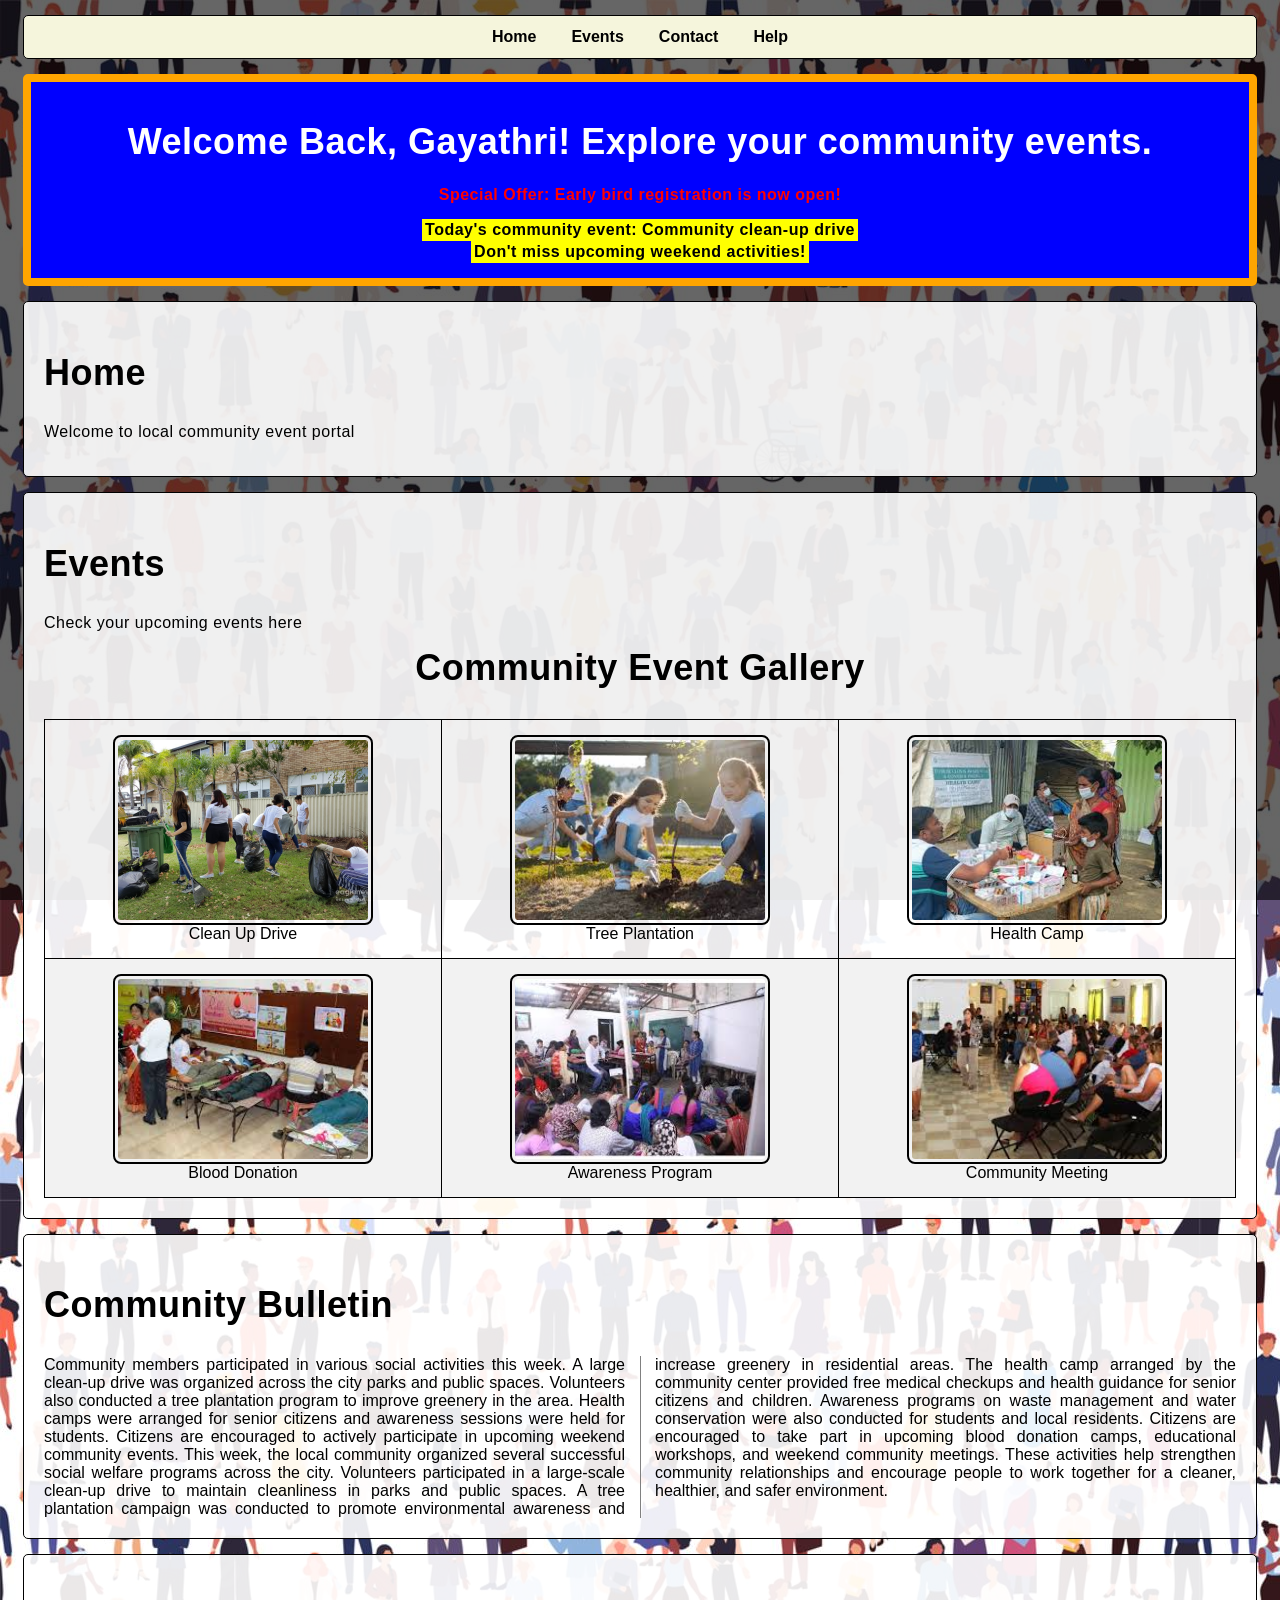
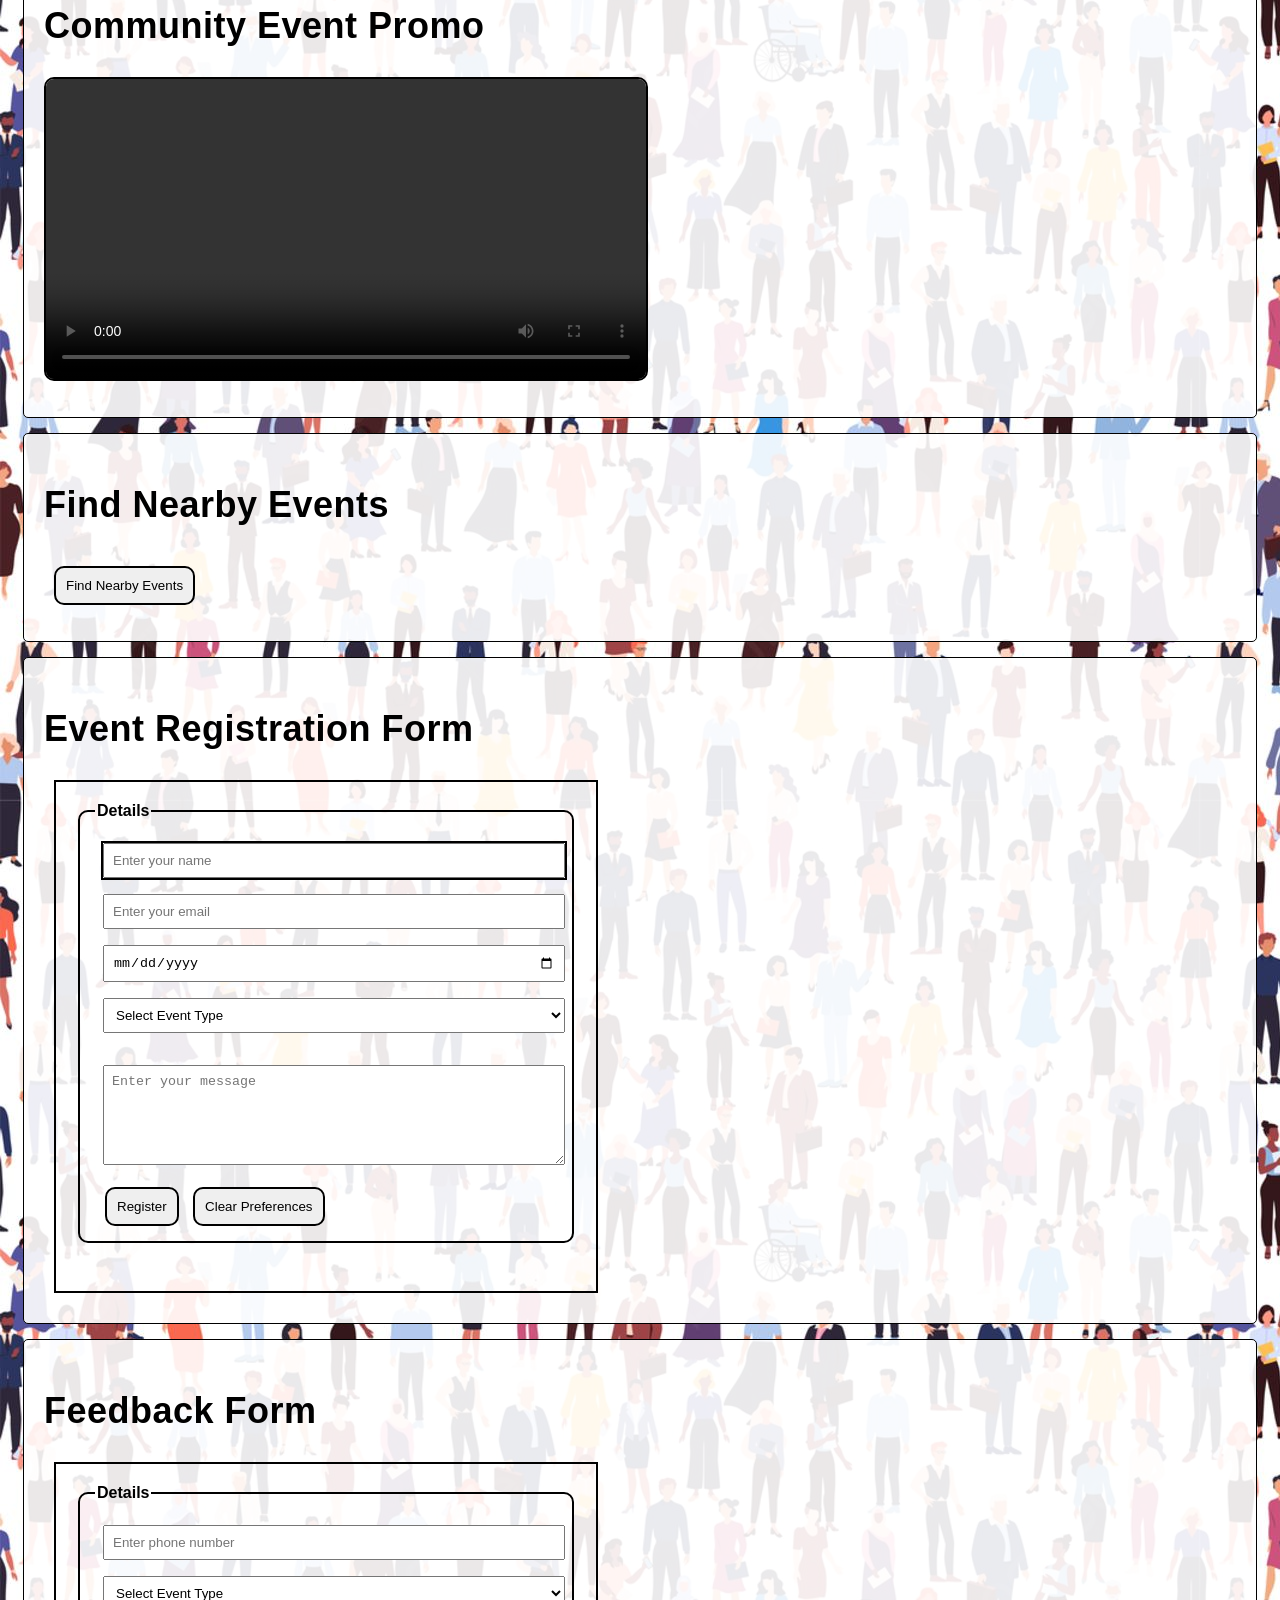
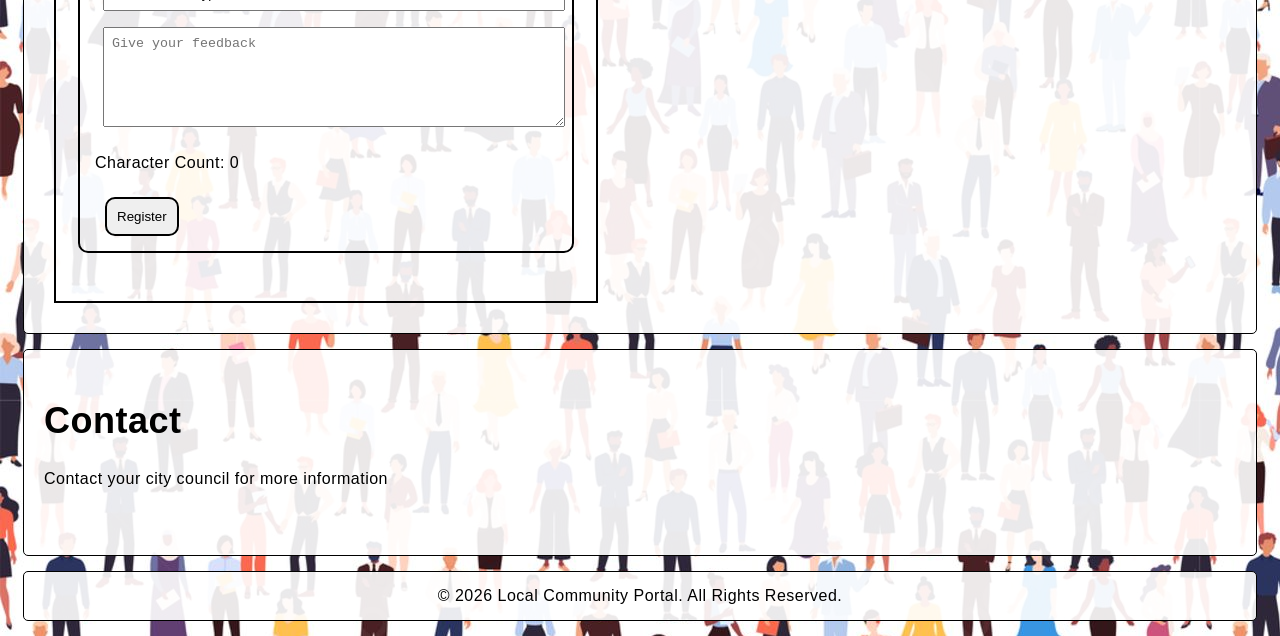
==== Local-Community-Event-Portal/index.html @ e90ad247 "Started Javascript exercises and done with JS basics and setup" ====
<!DOCTYPE html>
<html lang="en">
<head>
    <meta charset="UTF-8">
    <meta name="viewport" content="width=device-width, initial-scale=1.0">
    <title>Local Community Event Portal</title>
    <link rel="stylesheet" href="styles.css">
    <link href="https://fonts.googleapis.com/css2?family=Poppins:wght@300;400;600;700&display=swap" rel="stylesheet">
    <style>
        body{
            background-color: #f5f1e8;
            background-image: url("images/background image.jpg");
            font-family: sans-serif,'Poppins';
        }
        body::before{
            content:"";
            position:fixed;
            top:0;
            left:0;
            width:100%;
            height:100%;
            background: rgba(0,0,0,0.6);
            z-index:-1;
        }
    </style>
    <script src="main.js"></script>
</head>
<body>
    <!--Navigation Section-->
    <nav>
        <a href="#home">Home</a>
        <a href="#events">Events</a>
        <a href="#contact">Contact</a>
        <a href="help.html" target="_blank">Help</a>
    </nav>

    <!--Welcome Banner-->
    <div id="welcomebanner">
        <h1>Welcome Back, Gayathri! Explore your community events.</h1>
        <p>
        <span style="color:red; font-weight:bold;">
            Special Offer: Early bird registration is now open!
        </span>
        </p>
        <p class="highlight">
        Today's community event: Community clean-up drive
        </p>
        <p class="highlight">
            Don't miss upcoming weekend activities!
        </p>
    </div>

    <!--Main Section-->
    <main>
        <section id="home">
            <h1>Home</h1>
            <p>Welcome to local community event portal</p>
        </section>

        <section id="events">
            <h1>Events</h1>
            <p>Check your upcoming events here</p>
            <!--Image gallery table-->
            <table class="eventCard">
                <caption><h1>Community Event Gallery</h1></caption>
                <tr>
                    <td>
                        <img src="images/clean up drive.jpg" alt="Clean up drive" title="Clean up drive" class="event-img" ondblclick="enlargeImage(this)">
                        <figcaption>Clean Up Drive</figcaption>
                    </td>
                    <td>
                        <img src="images/tree plantation.jpg" alt="Tree Plantation" title="Tree Plantation" class="event-img" ondblclick="enlargeImage(this)">
                        <figcaption>Tree Plantation</figcaption>
                    </td>
                    <td>
                        <img src="images/health camp.jpg" alt="Health Camp" title="Health Camp" class="event-img" ondblclick="enlargeImage(this)">
                        <figcaption>Health Camp</figcaption>
                    </td>
                </tr>
                <tr>
                    <td>
                        <img src="images/blood donation.jpg" alt="Blood Donation" title="Blood Donation" class="event-img" ondblclick="enlargeImage(this)">
                        <figcaption>Blood Donation</figcaption>
                    </td>
                    <td>
                        <img src="images/awareness program.jpg" alt="Awareness Program" title="Awareness Program" class="event-img" ondblclick="enlargeImage(this)">
                        <figcaption>Awareness Program</figcaption>
                    </td>
                    <td>
                        <img src="images/community meeting.jpg" alt="Community Meeting" title="Community Meeting" class="event-img" ondblclick="enlargeImage(this)">
                        <figcaption>Community Meeting</figcaption>
                    </td>
                </tr>
            </table>
        </section>

        <section id="news">
            <h1>Community Bulletin</h1>
            <div class="newsArticle">
                Community members participated in various social activities this week. 
                A large clean-up drive was organized across the city parks and public spaces. 
                Volunteers also conducted a tree plantation program to improve greenery in the area. 
                Health camps were arranged for senior citizens and awareness sessions were held for students. 
                Citizens are encouraged to actively participate in upcoming weekend community events.
                This week, the local community organized several successful social welfare programs across the city. Volunteers participated in a large-scale clean-up drive to maintain cleanliness in parks and public spaces. A tree plantation campaign was conducted to promote environmental awareness and increase greenery in residential areas.
                The health camp arranged by the community center provided free medical checkups and health guidance for senior citizens and children. Awareness programs on waste management and water conservation were also conducted for students and local residents.
                Citizens are encouraged to take part in upcoming blood donation camps, educational workshops, and weekend community meetings. These activities help strengthen community relationships and encourage people to work together for a cleaner, healthier, and safer environment.
            </div>
        </section>

        <section id="promo">
            <h1>Community Event Promo</h1>
            <video src="videos/11256472-hd_1920_1080_30fps.mp4" type="video/mp4" height="300px" controls oncanplay="videoReady()">
                Your browser does not support the video tag.
            </video>
            <p id="videoMessage"></p>
        </section>

        <section id="location">
            <h1>Find Nearby Events</h1>
            <button onclick="findLocation()">
                Find Nearby Events
            </button>
            <p id="locationResult"></p>
        </section>

        <section id="register">
            <h1>Event Registration Form</h1>
            <form id="registrationform" onsubmit="return showMessage(event)">
                <fieldset>
                    <legend>Details</legend>
                    <input type="text" id="name" placeholder="Enter your name" required autofocus>
                    <input type="email" id="email" placeholder="Enter your email" required>
                    <input type="date" id="date" required>
                    <select id="eventType" required onchange="showFee(); savePreference()">
                        <option value="">Select Event Type</option>
                        <option value="Clean Up Drive">Clean Up Drive</option>
                        <option value="Tree Plantation">Tree Plantation</option>
                        <option value="Health Camp">Health Camp</option>
                    </select>
                    <p id="feeDisplay"></p>
                    <textarea id="message" placeholder="Enter your message"></textarea>   
                    <button type="submit" onclick="showConfirmation()">Register</button>  
                    <button type="clear" onclick="clearPreferences()">Clear Preferences</button>             
                </fieldset>
                <br>
                <output id="outputMessage"></output>
            </form>
        </section>
        
        <section id="feedback">
            <h1>Feedback Form</h1>
            <form id="feedbackform" onsubmit="return showMessage(event)">
                <fieldset>
                    <legend>Details</legend>
                    <input type="text" id="phone" placeholder="Enter phone number" onblur="validatePhone()">
                    <select id="eventFeedback" required>
                        <option value="">Select Event Type</option>
                        <option value="Clean Up Drive">Clean Up Drive</option>
                        <option value="Tree Plantation">Tree Plantation</option>
                        <option value="Health Camp">Health Camp</option>
                    </select>
                    <textarea id="feedbackMessage" placeholder="Give your feedback" onkeyup="countCharacters()"></textarea>
                    <p>Character Count:
                        <span id="charCount">0</span>
                    </p>
                    <button type="submit" onclick="showConfirmation()">Register</button>
                </fieldset>
                <br>
                <output id="confirmation message"></output>
            </form>
        </section>

        <section id="contact">
            <h1>Contact</h1>
            <p>Contact your city council for more information</p>
            <p class="hiddenExample">Hidden Example</p>
            <p class="noneExample">None Example</p>
        </section>
    </main>

    <!--Footer Section-->
    <footer style="text-align:center;">
        <p>&copy; 2026 Local Community Portal. All Rights Reserved.</p>
    </footer>
</body>
</html>
---- Local-Community-Event-Portal/styles.css ----
/*Navigation Styles*/
nav{
    background-color:beige;
    padding:12px;
    text-align:center;
    border:1px solid black;
    margin:15px;
    border-radius:5px;
    /*flexbox styles*/
    display: flex;
    justify-content: center;
    flex-wrap: wrap;
    gap: 15px;
}
/*Link Styles*/
nav a{
    text-decoration: none;
    font-weight: bold;
    margin:0 10px;
}
nav a:link{color:black;}
nav a:visited{color:purple;}
nav a:hover{color:red; text-decoration:underline;}
nav a:active{color:orange}

/*List Styles*/
ul{
    list-style-type: none;
    list-style-position: inside;
    padding: 0;
    margin: 0;
}
li{
    padding: 8px;
    margin: 5px 0;
}

/*Heading Styles*/
h1{
    font-size: 36px;
    font-weight: 700;
    font-style:normal;
    letter-spacing:0.5px;
}
caption h1{
    margin-top:0;
}

/*Paragraph Styles*/
p{
    font-size:16px;
    line-height:1;
    letter-spacing:0.5px;
}
/* Table Styles*/
.eventCard{
    border-collapse:collapse;
    border:1px solid black;
    border-radius:5px;
    width:100%;
    text-align:center;
}
td{
    border:1px solid black;
    padding:15px;
}
tr:nth-child(even) td{
    background-color: #f2f2f2;
}
/*Welcome Banner Styles*/
#welcomebanner{
    background-color: blue;
    color:white;
    padding:15px;
    text-align:center;
    font-size:20px;
    margin:15px;
    border:8px solid orange;
    border-radius:5px;
}

/*Highlight Message Styles*/
.highlight{
    display:block;
    width:fit-content;
    margin:auto;
    background-color: yellow;
    color:black;
    font-weight:bold;
    padding:3px;
}
/*Home Styles*/
#home, #events, #promo, #location, #register, #feedback, #contact, #news{
    background-color: rgba(255,255,255,0.9);
    margin:15px;
    padding:20px;
    border:1px solid black;
    border-radius:5px;
}
/*Event Image Styles*/
.event-img{
    width:100%;
    max-width: 250px;
    height:180px;
    object-fit:cover;
    border:2px solid black;
    border-radius:8px;
    display:block;
    padding:3px;
    margin:auto;
}
/*Bulletin Styles*/
.newsArticle{
    column-count: 2;
    column-gap: 30px;
    column-rule: 1px solid gray;
    text-align: justify;
}
/*Form Styles*/
#registrationform, #feedbackform{
    margin:10px;
    max-width:500px;
    padding:20px;
    border:2px solid black;
}

/*Fieldset Styles*/
fieldset{
    border:2px solid black;
    border-radius: 10px;
    padding:15px;
}

/*Legend Styles*/
legend{
    font-weight:bold;
    color:black;
}

/*Input Styles*/
input,select{
    width:100%;
    padding:8px;
    margin:8px;
    box-sizing:border-box;
}
textarea{
    width:100%;
    padding:8px;
    margin:8px;
    height:100px;
    box-sizing:border-box;
}
input:focus,
select:focus,
textarea:focus{
    outline: 2px solid black;
}

/*Button Styles*/
button{
    padding:10px;
    margin:10px 0 0 10px;
    border:2px solid black;
    border-radius:10px;
}

/*Output Message Styles*/
output{
    display:block;
    margin-top:10px;
}

/*Video Styles*/
video{
    border:2px solid black;
    border-radius:10px;
    width: 100%;
    max-width: 600px;
    height: auto;
    display: block;
}
footer{
    border:1px solid black;
    border-radius:5px;
    background-color: rgba(255,255,255,0.9);
    margin:15px;
}
.hiddenExample{
    visibility: hidden;
}
.noneExample{
    display: none;
}

/*Resposive layout*/

@media (max-width: 768px) {

    nav {
        display: flex;
        flex-direction: column;
        align-items: center;
        gap: 10px;
    }

    nav a {
        display: block;
        margin: 5px 0;
        font-size: 14px;
    }

    h1 {
        font-size: 22px;
    }

    p {
        font-size: 14px;
        line-height: 1.4;
    }

    #welcomebanner {
        font-size: 16px;
        padding: 10px;
    }

    .event-img {
        width: 90%;
        height: auto;
    }

    .newsArticle {
        column-count: 1;
    }

    #registrationform,
    #feedbackform {
        width: 90%;
        max-width: 100%;
    }

    input,
    select,
    textarea {
        font-size: 14px;
    }
    .eventCard {
        width: 100%;
        overflow-x: auto;
    }
}
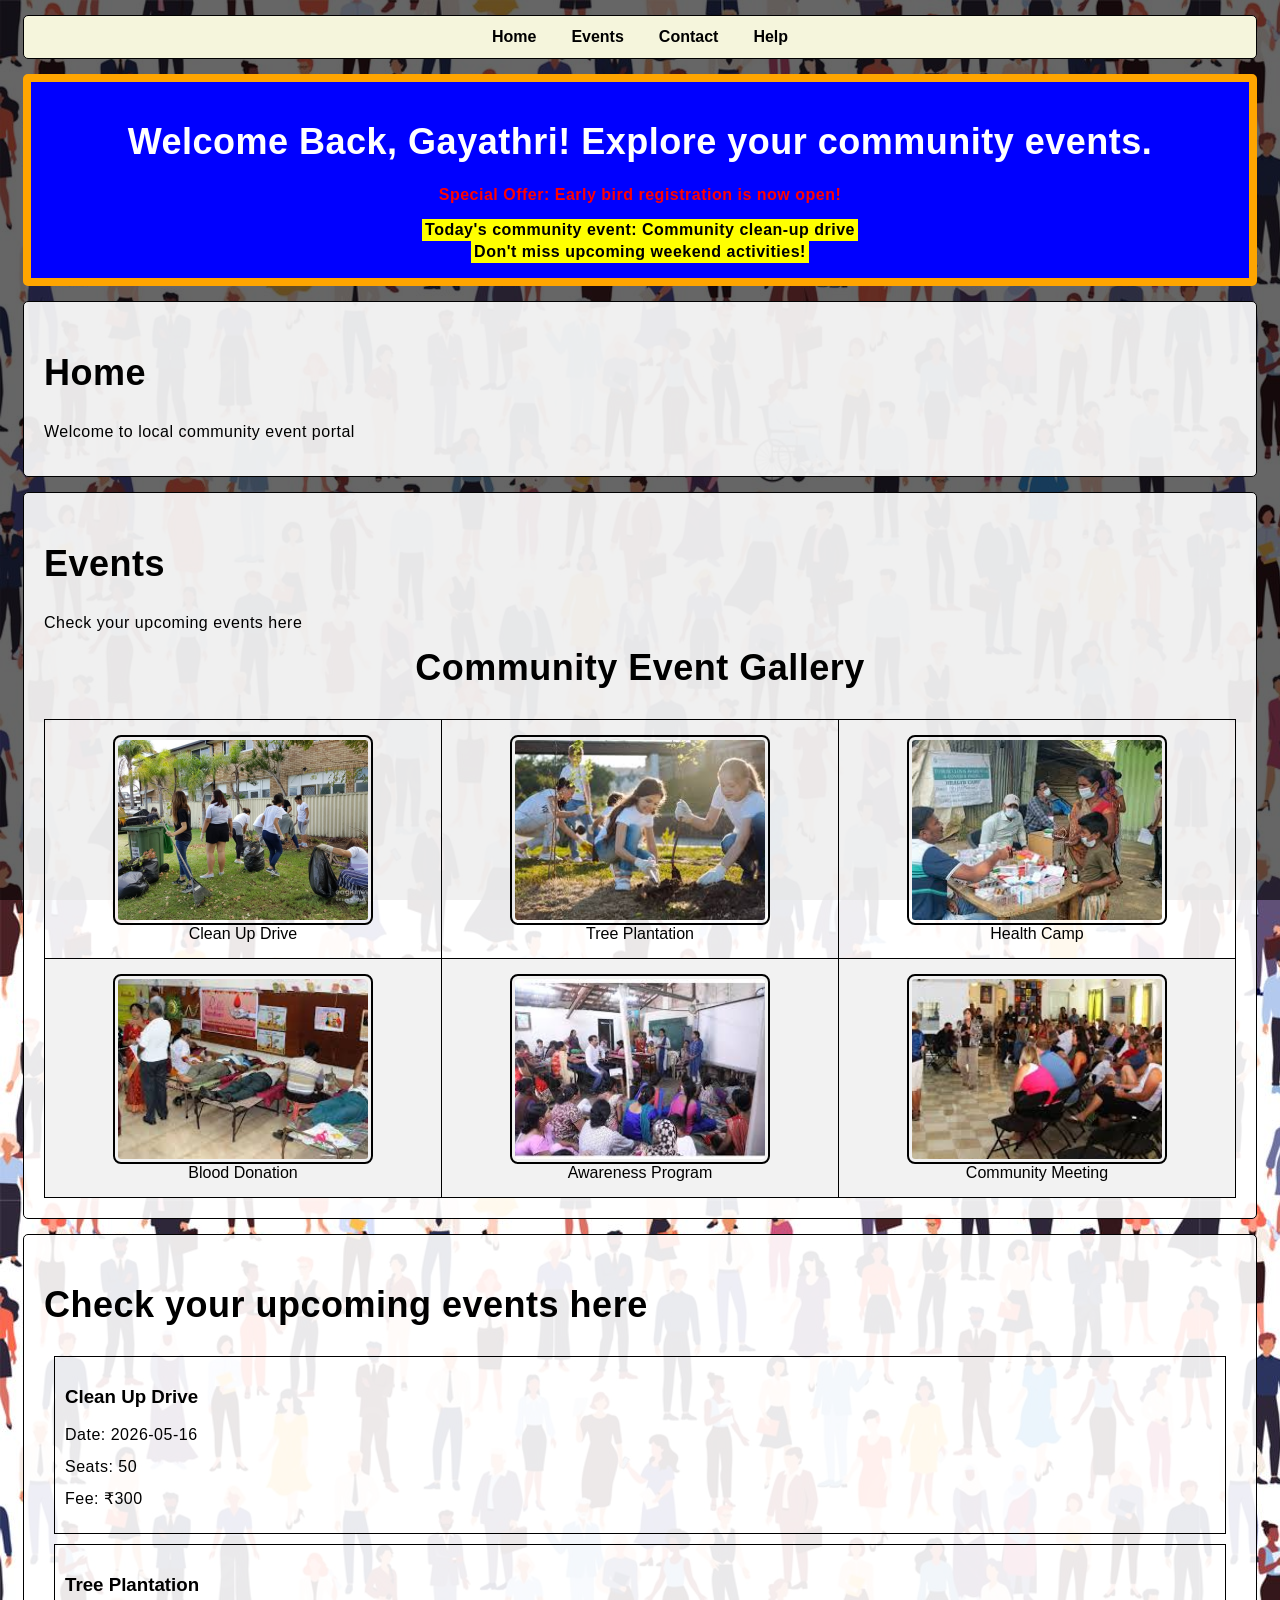
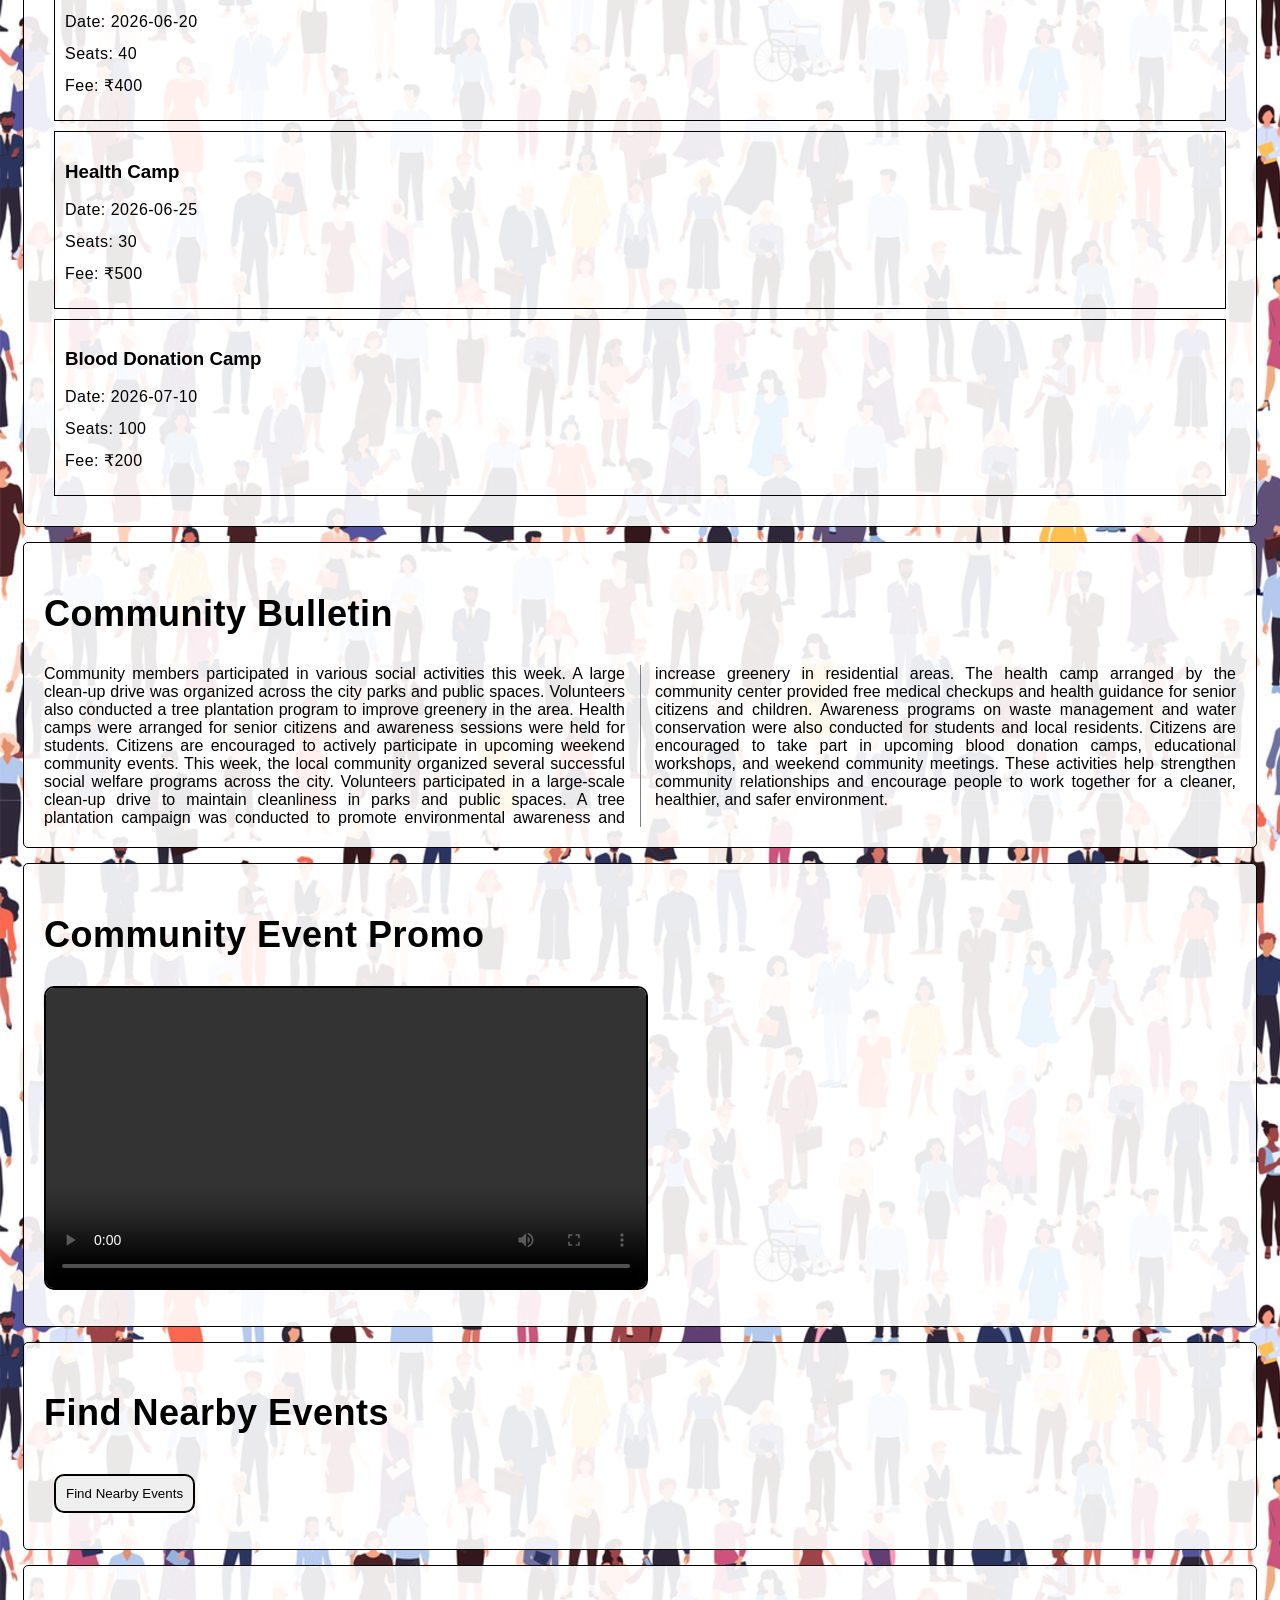
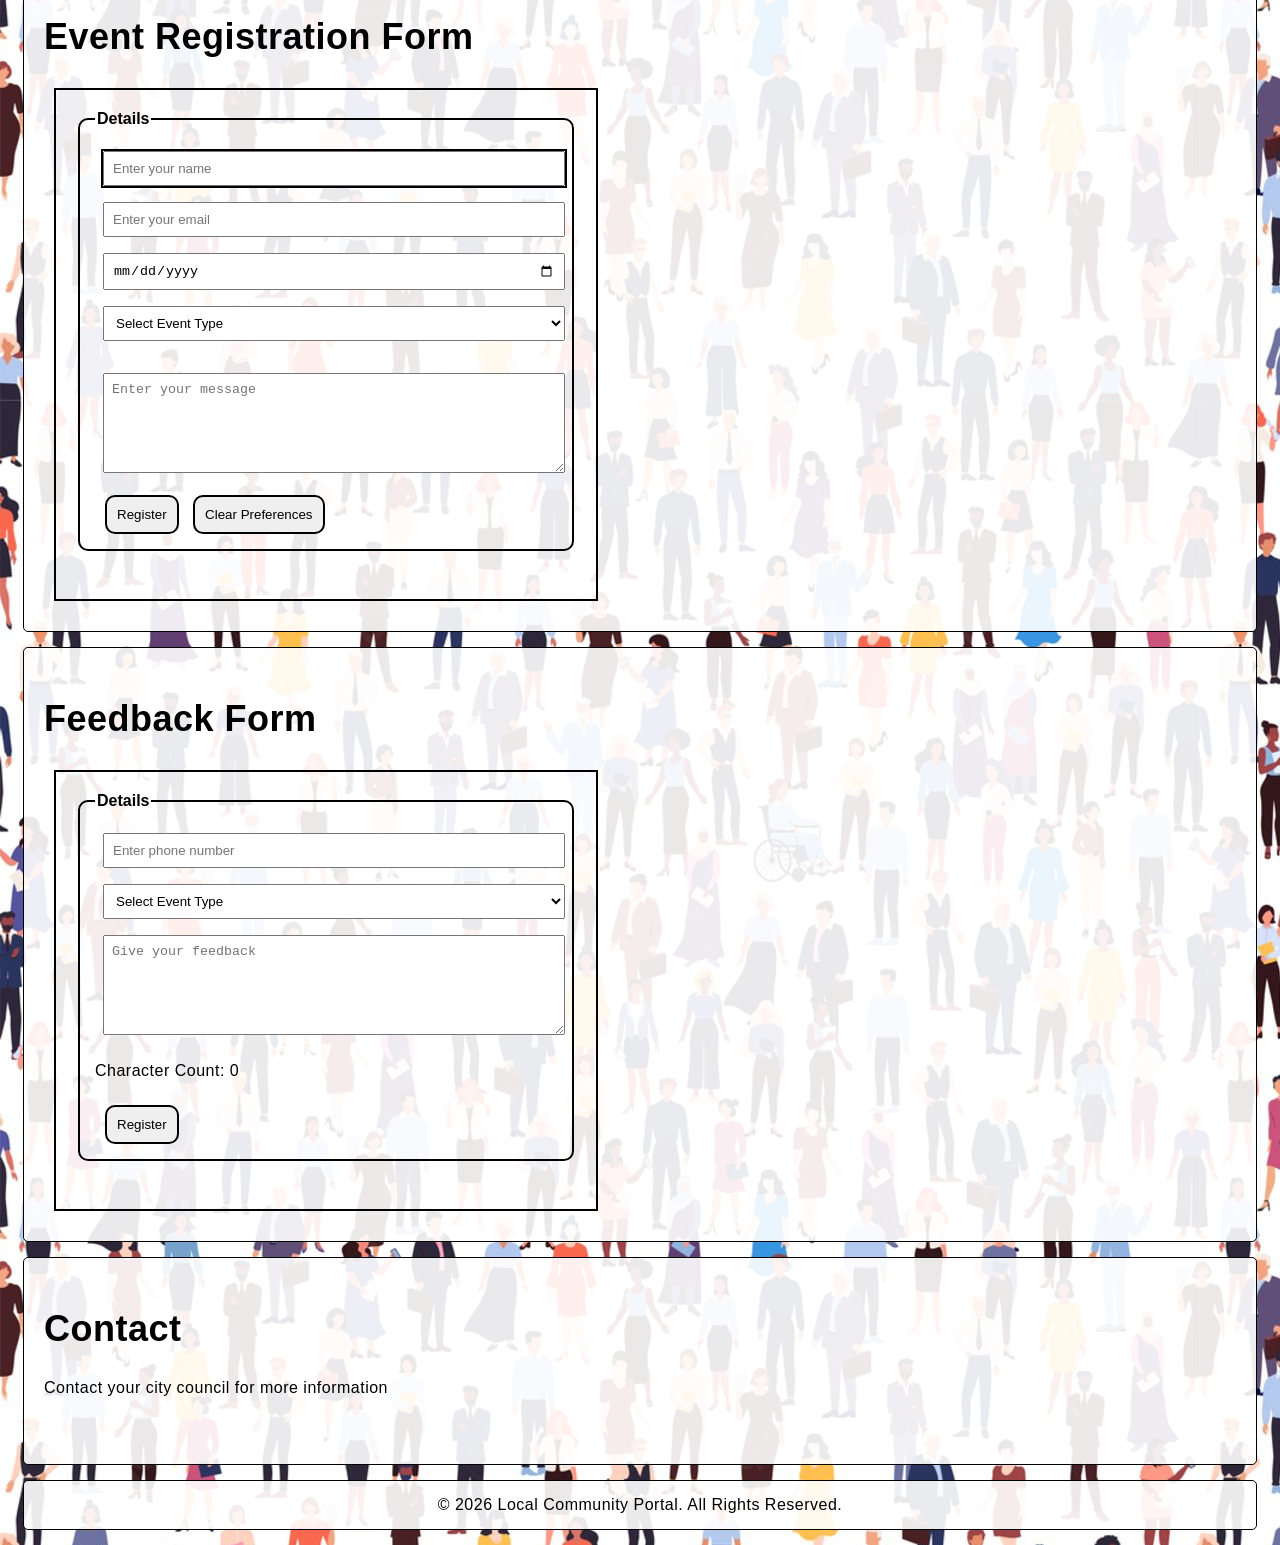
==== commit 1a33161c: "Implemented DOM manipulation with dynamic event rendering" ====
--- a/Local-Community-Event-Portal/index.html
+++ b/Local-Community-Event-Portal/index.html
@@ -94,6 +94,11 @@
             </table>
         </section>
 
+        <section id="dynamicEvents">
+            <h1>Check your upcoming events here</h1>
+             <div id="eventContainer"></div>
+        </section>
+
         <section id="news">
             <h1>Community Bulletin</h1>
             <div class="newsArticle">
@@ -132,13 +137,13 @@
                     <input type="text" id="name" placeholder="Enter your name" required autofocus>
                     <input type="email" id="email" placeholder="Enter your email" required>
                     <input type="date" id="date" required>
-                    <select id="eventType" required onchange="showFee(); savePreference()">
+                    <select id="eventType" required onchange="savePreference(); showEventDetails()">
                         <option value="">Select Event Type</option>
                         <option value="Clean Up Drive">Clean Up Drive</option>
                         <option value="Tree Plantation">Tree Plantation</option>
                         <option value="Health Camp">Health Camp</option>
                     </select>
-                    <p id="feeDisplay"></p>
+                    <p id="eventInfo"></p>
                     <textarea id="message" placeholder="Enter your message"></textarea>   
                     <button type="submit" onclick="showConfirmation()">Register</button>  
                     <button type="clear" onclick="clearPreferences()">Clear Preferences</button>             
@@ -147,7 +152,7 @@
                 <output id="outputMessage"></output>
             </form>
         </section>
-        
+
         <section id="feedback">
             <h1>Feedback Form</h1>
             <form id="feedbackform" onsubmit="return showMessage(event)">
--- a/Local-Community-Event-Portal/styles.css
+++ b/Local-Community-Event-Portal/styles.css
@@ -90,7 +90,7 @@
     padding:3px;
 }
 /*Home Styles*/
-#home, #events, #promo, #location, #register, #feedback, #contact, #news{
+#home, #events, #promo, #location, #register, #feedback, #contact, #news,#dynamicEvents{
     background-color: rgba(255,255,255,0.9);
     margin:15px;
     padding:20px;
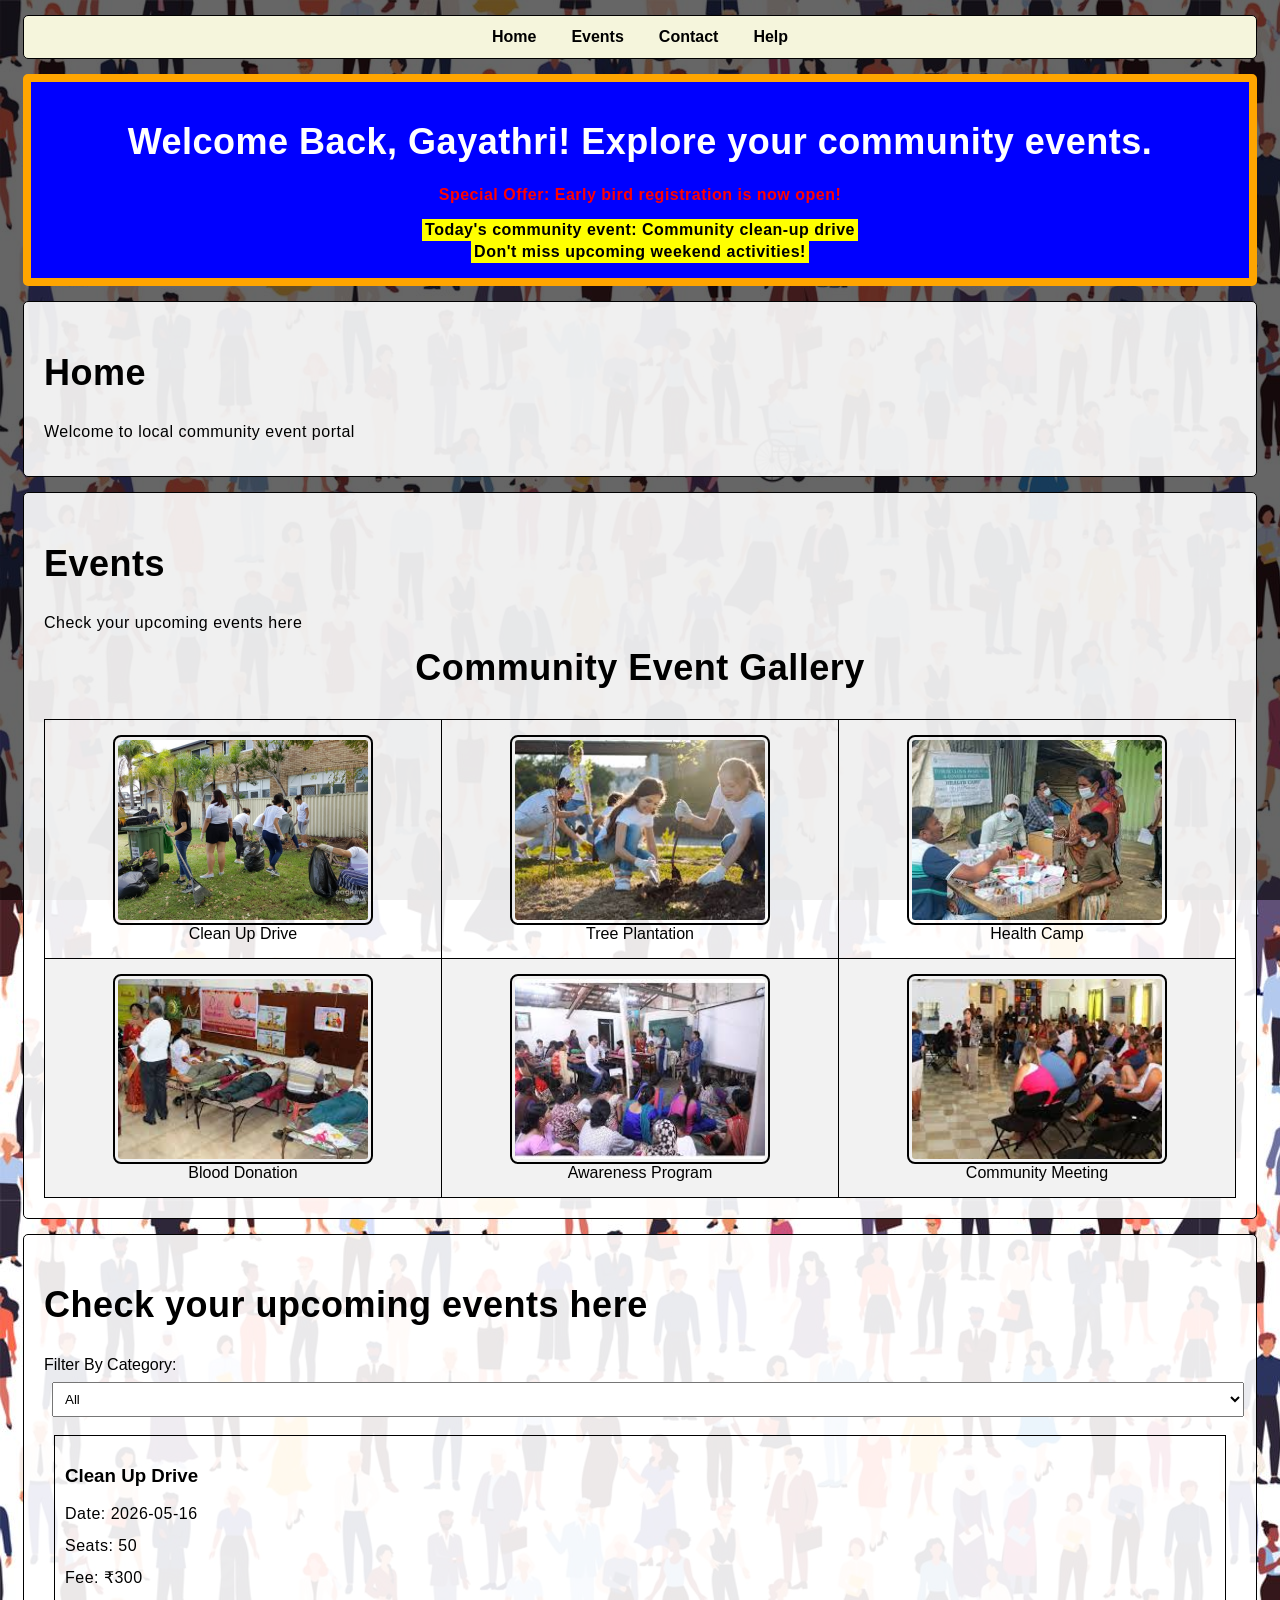
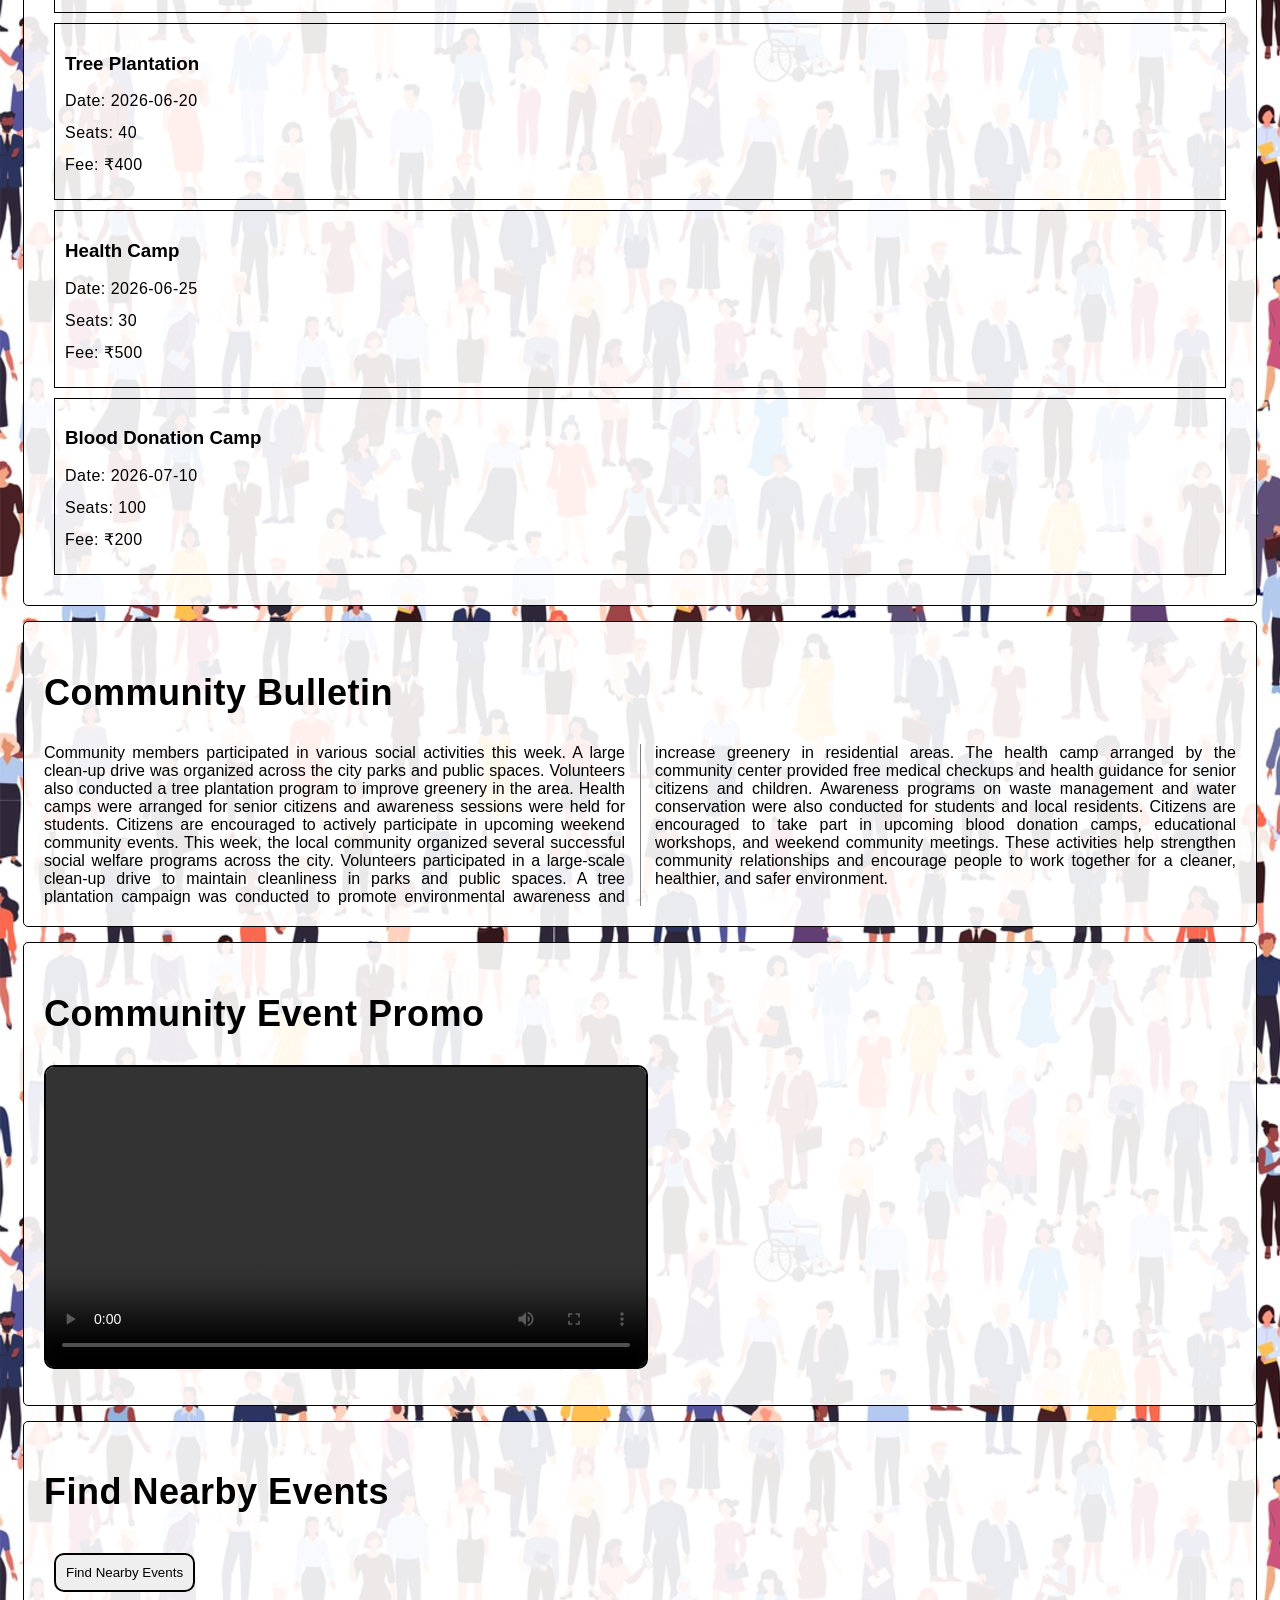
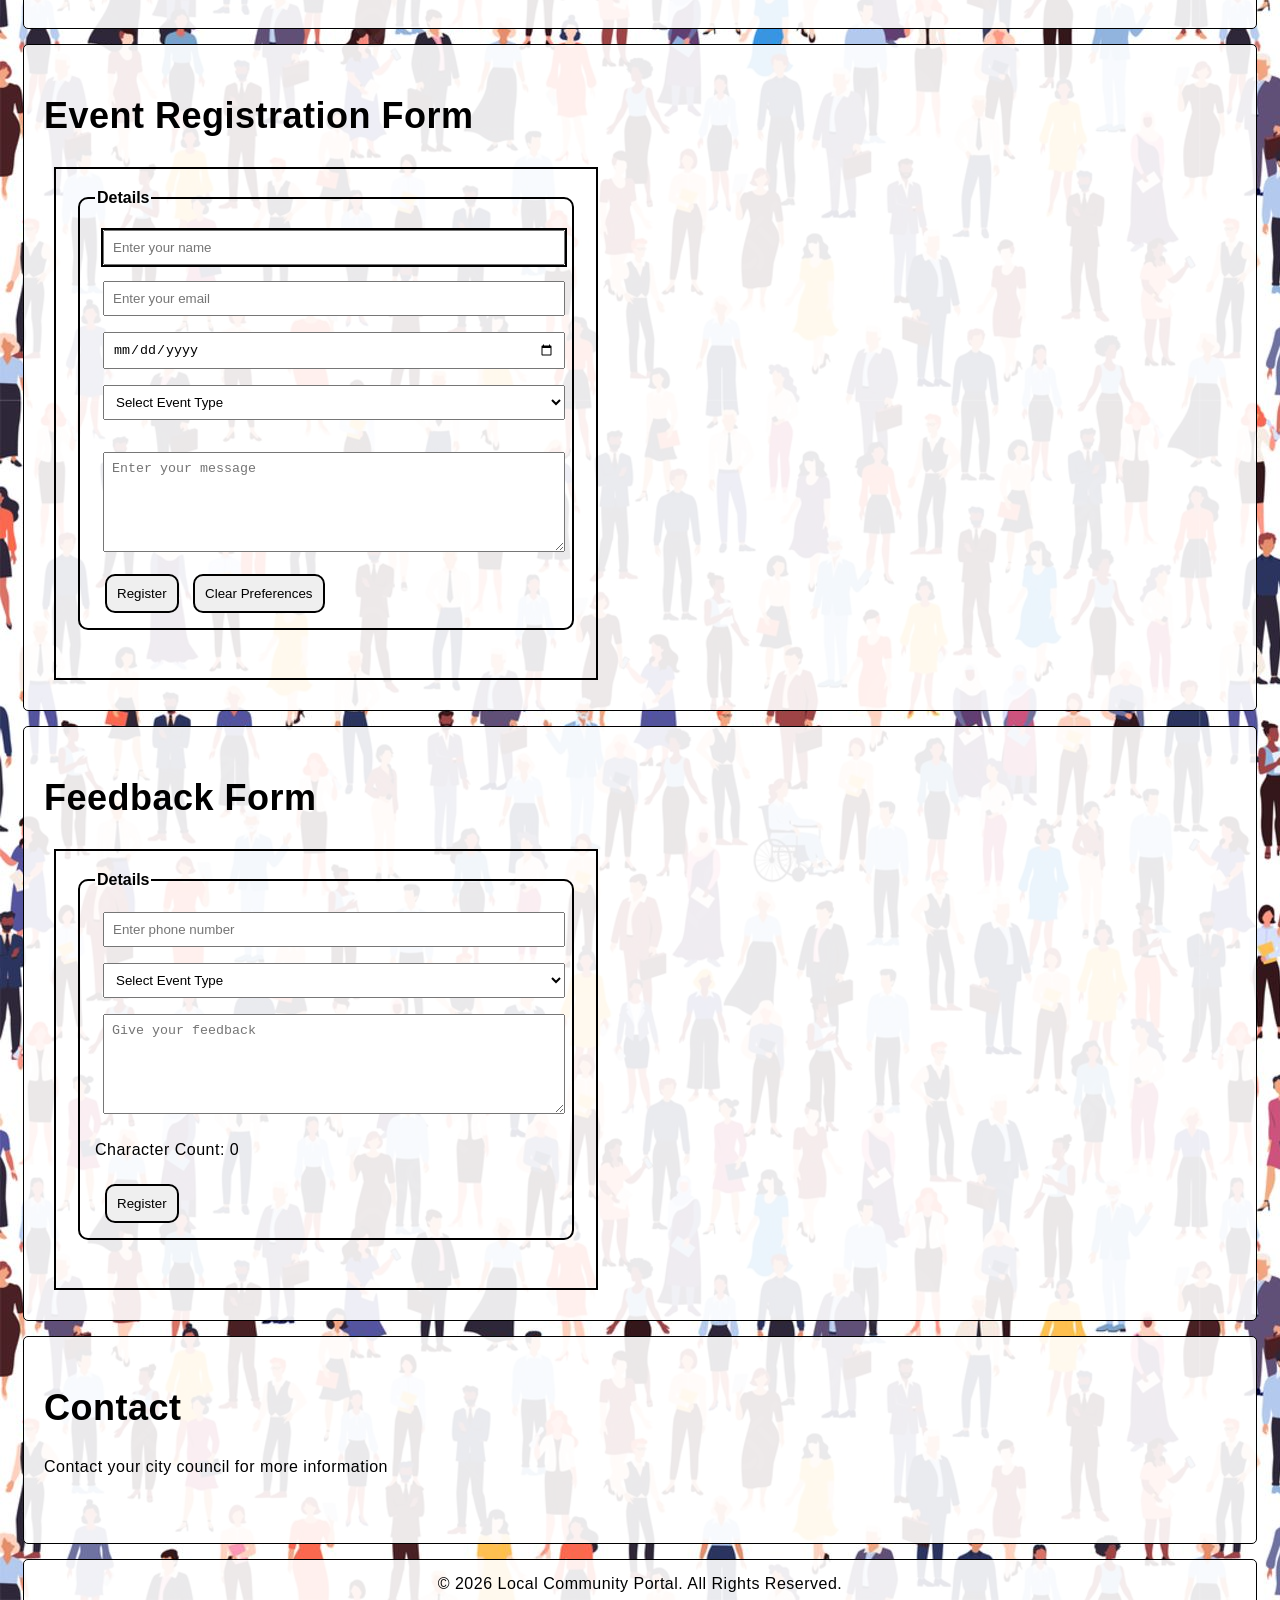
==== commit 9526ce10: "Implemented event handling with dynamic category filtering" ====
--- a/Local-Community-Event-Portal/index.html
+++ b/Local-Community-Event-Portal/index.html
@@ -96,7 +96,13 @@
 
         <section id="dynamicEvents">
             <h1>Check your upcoming events here</h1>
-             <div id="eventContainer"></div>
+                <label>Filter By Category:</label>
+                <select id="categoryFilter" onchange="filterEventsByCategory(this.value,displayFilteredEvents)">
+                    <option value="All">All</option>
+                    <option value="Environment">Environment</option>
+                    <option value="Health">Health</option>
+                </select>
+            <div id="eventContainer"></div>
         </section>
 
         <section id="news">
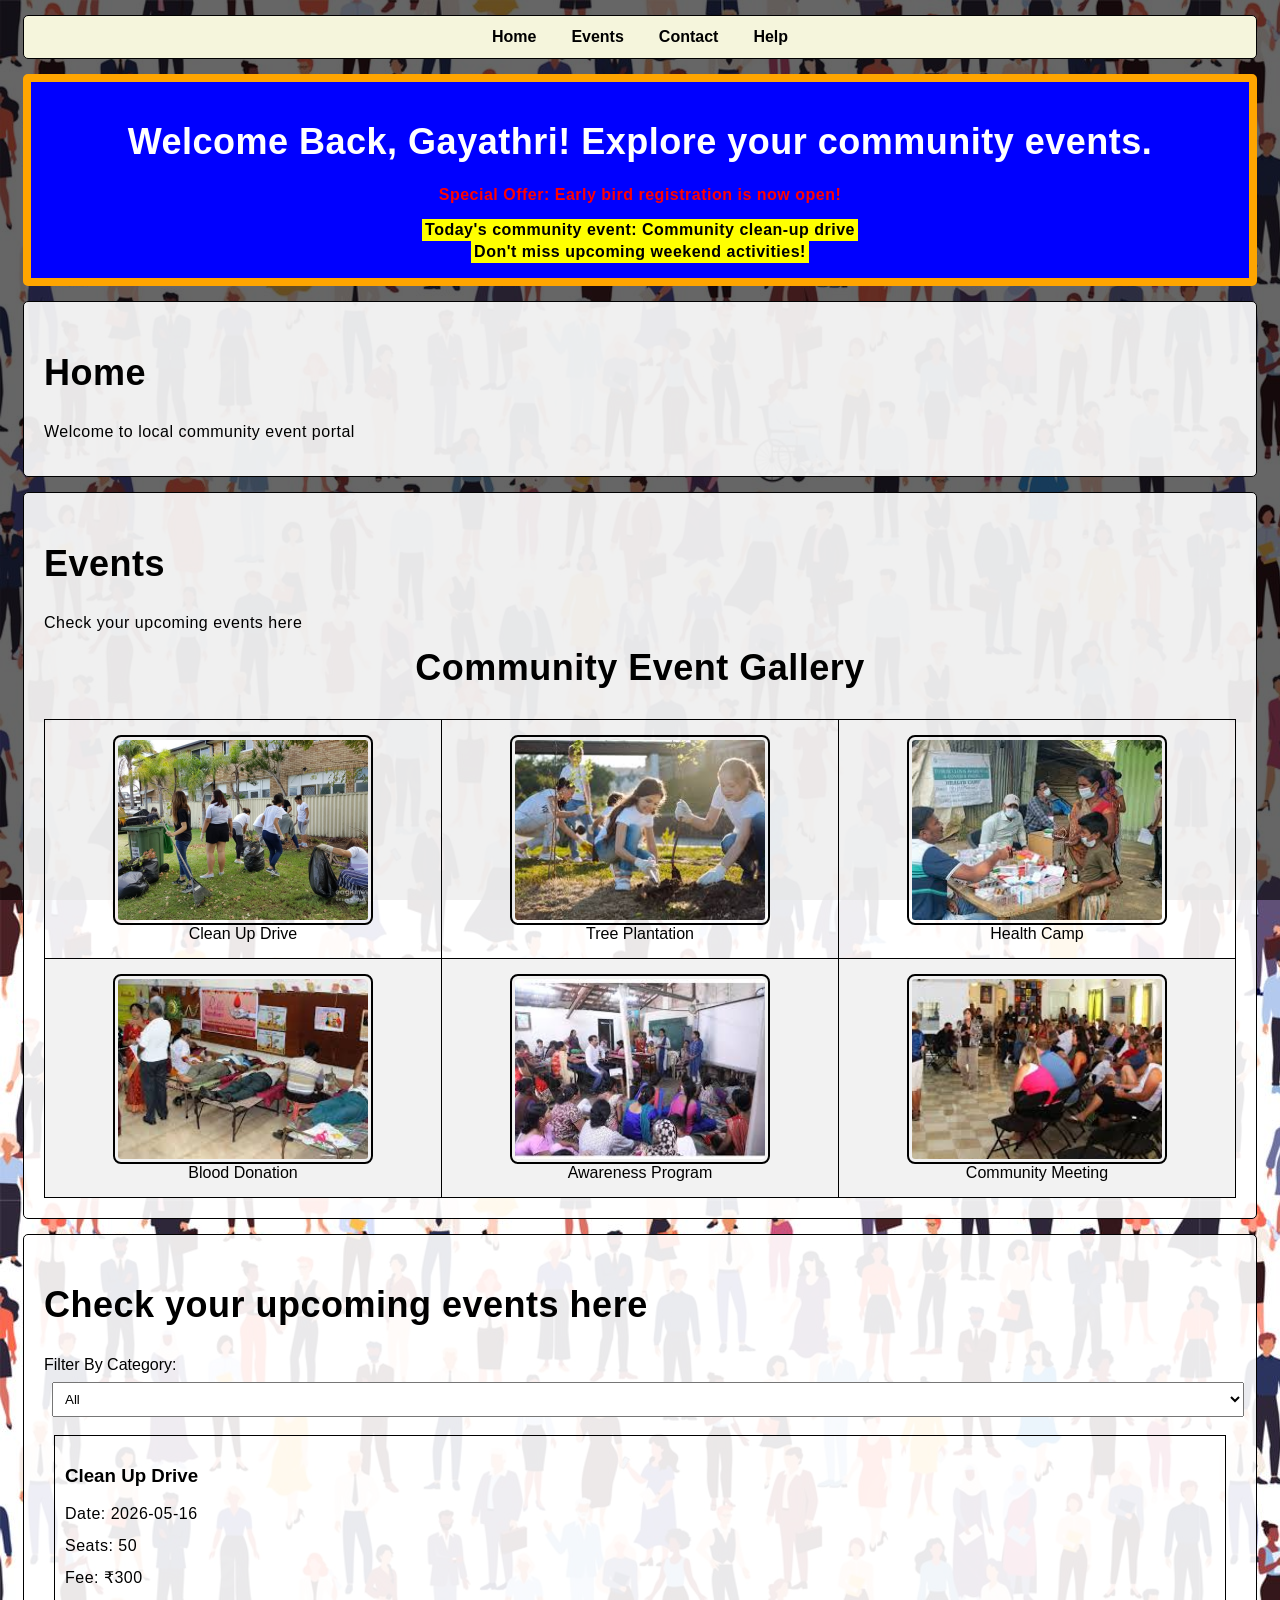
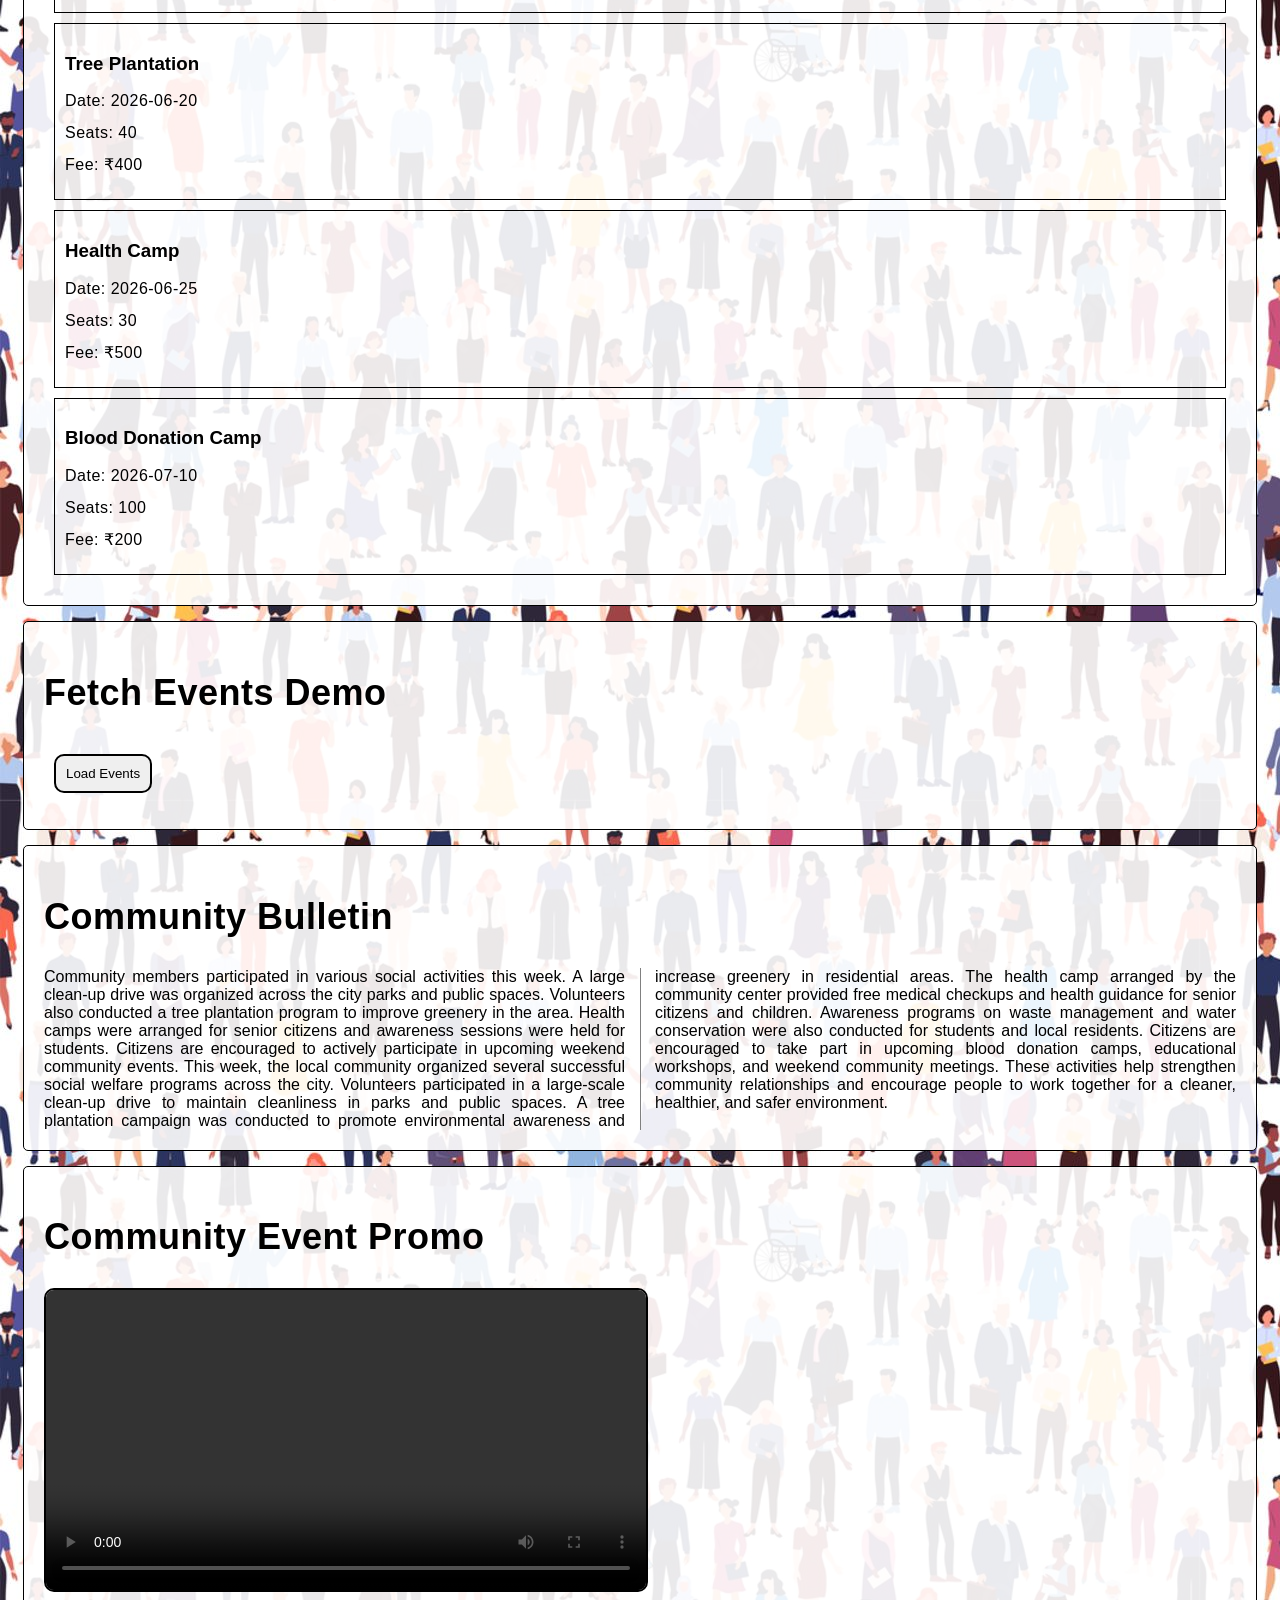
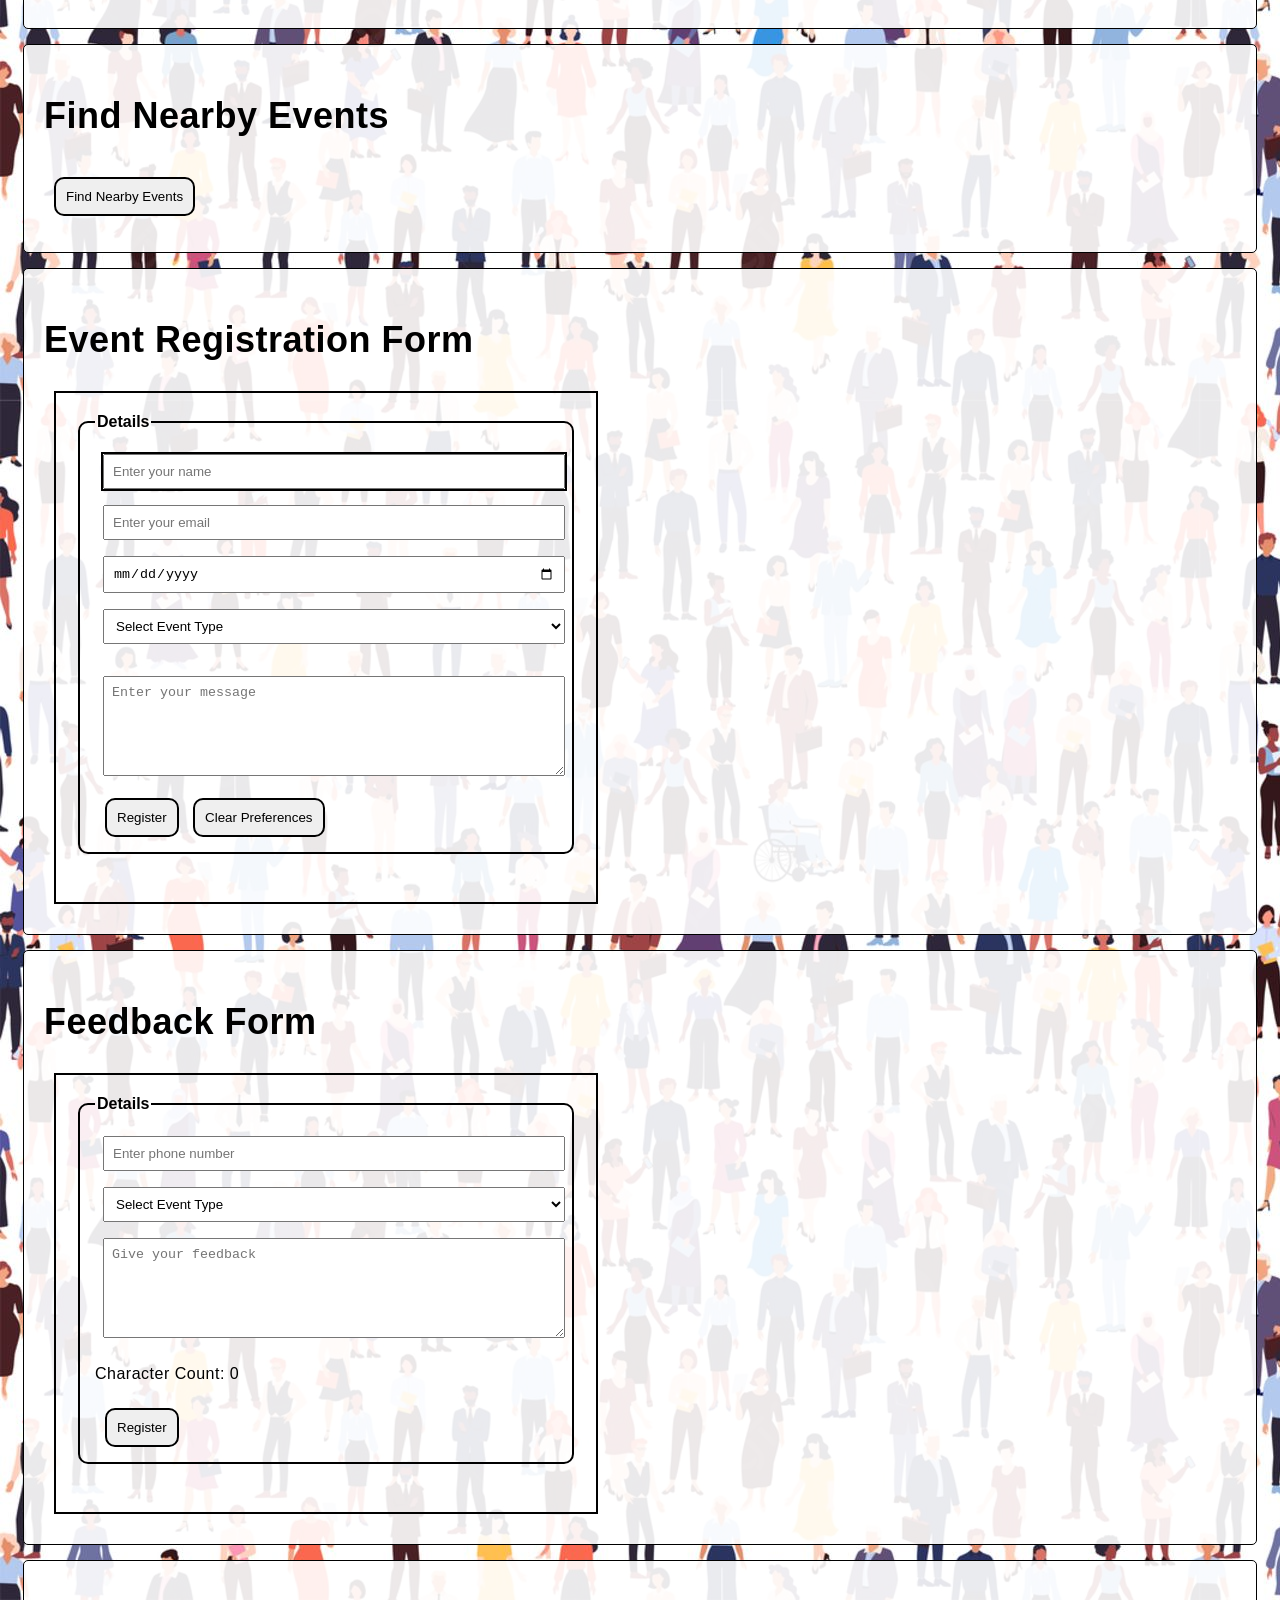
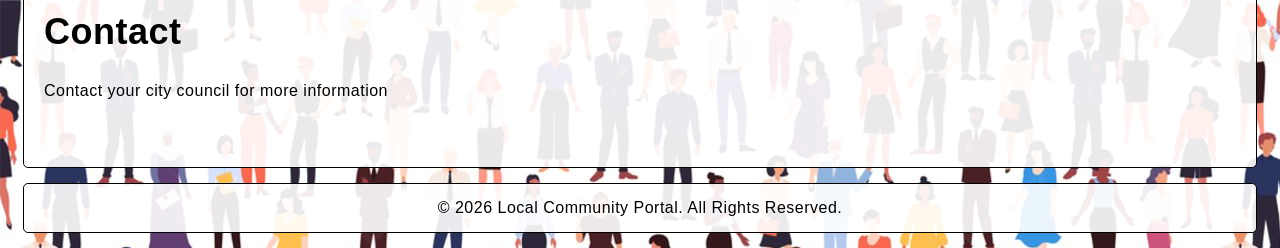
==== commit a641bec7: "Implemented async event fetching using Promises and Async/Await" ====
--- a/Local-Community-Event-Portal/index.html
+++ b/Local-Community-Event-Portal/index.html
@@ -105,6 +105,15 @@
             <div id="eventContainer"></div>
         </section>
 
+        <section id="apiDemo">
+            <h1>Fetch Events Demo</h1>
+            <button onclick="fetchEvents()">
+                Load Events
+            </button>
+            <p id="loading"></p>
+            <div id="apiEvents"></div>
+        </section>
+
         <section id="news">
             <h1>Community Bulletin</h1>
             <div class="newsArticle">
--- a/Local-Community-Event-Portal/styles.css
+++ b/Local-Community-Event-Portal/styles.css
@@ -90,7 +90,7 @@
     padding:3px;
 }
 /*Home Styles*/
-#home, #events, #promo, #location, #register, #feedback, #contact, #news,#dynamicEvents{
+#home, #events, #promo, #location, #register, #feedback, #contact, #news,#dynamicEvents, #apiDemo{
     background-color: rgba(255,255,255,0.9);
     margin:15px;
     padding:20px;
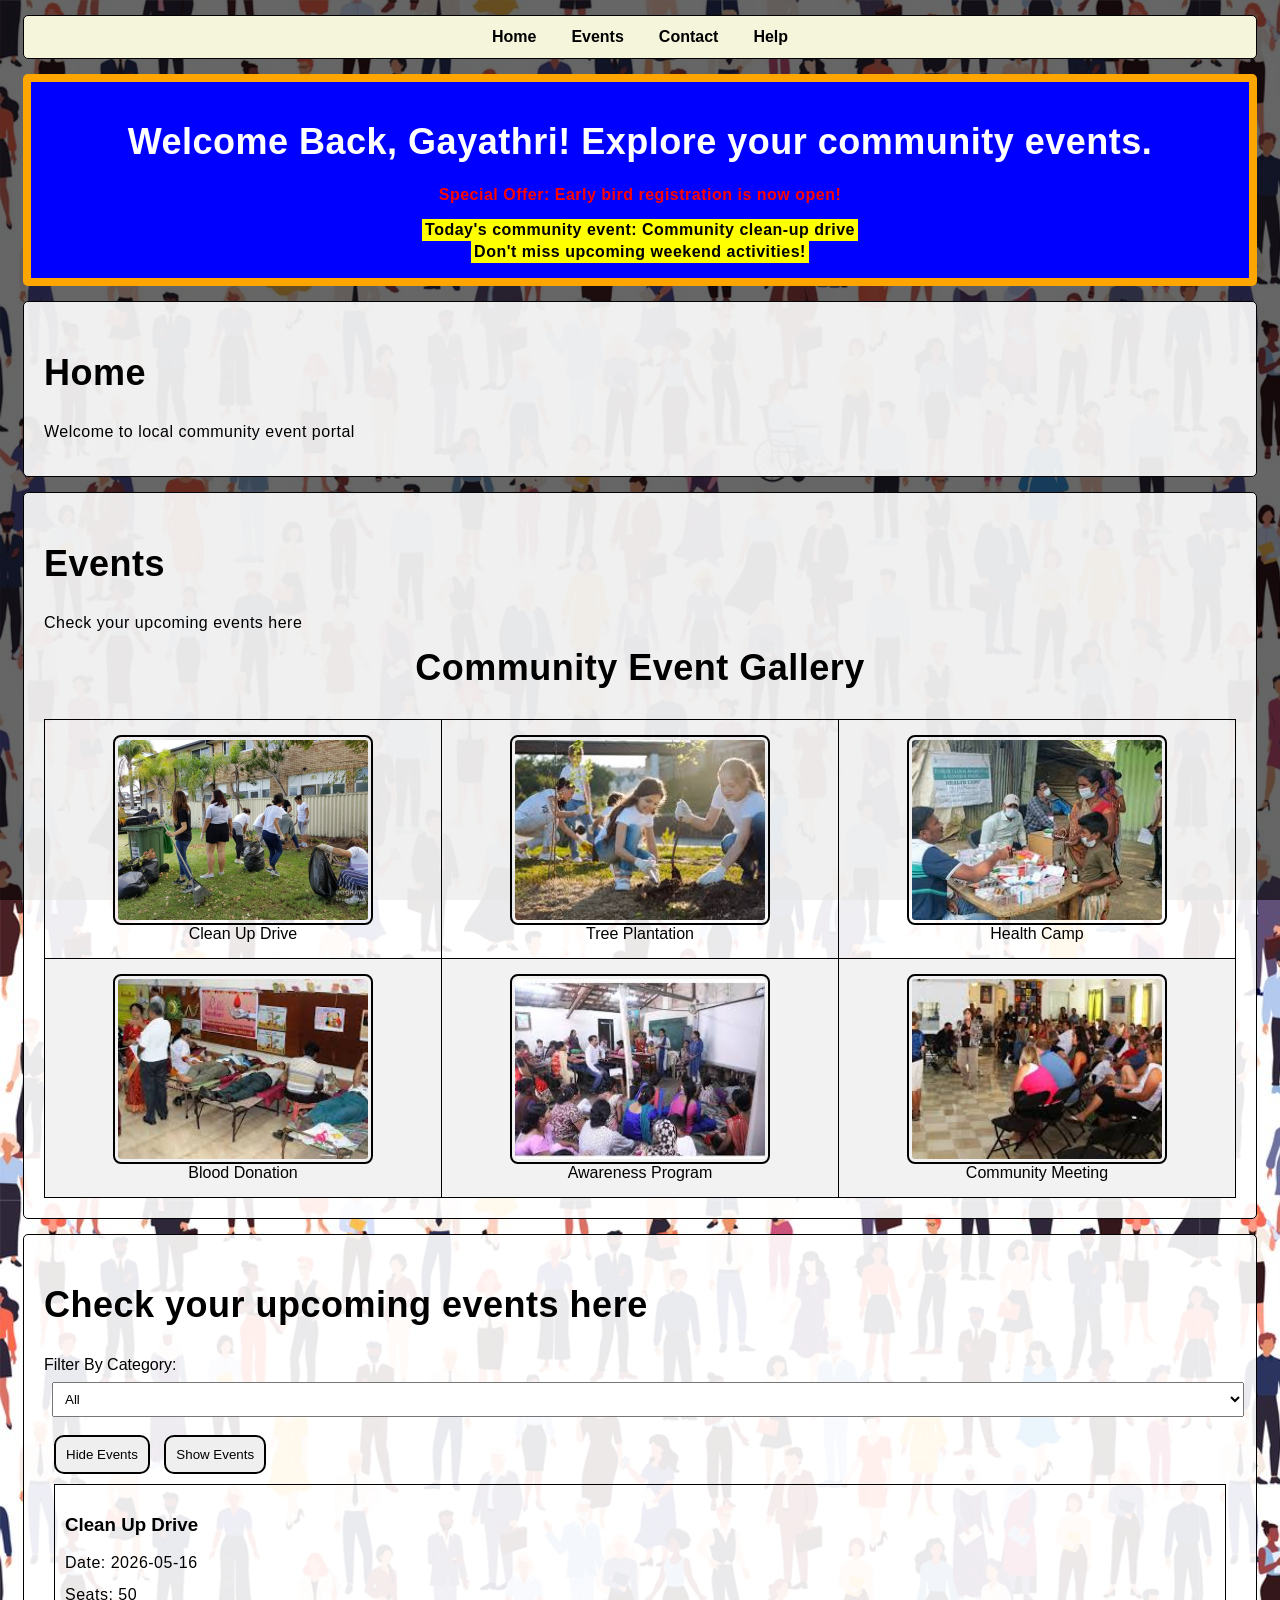
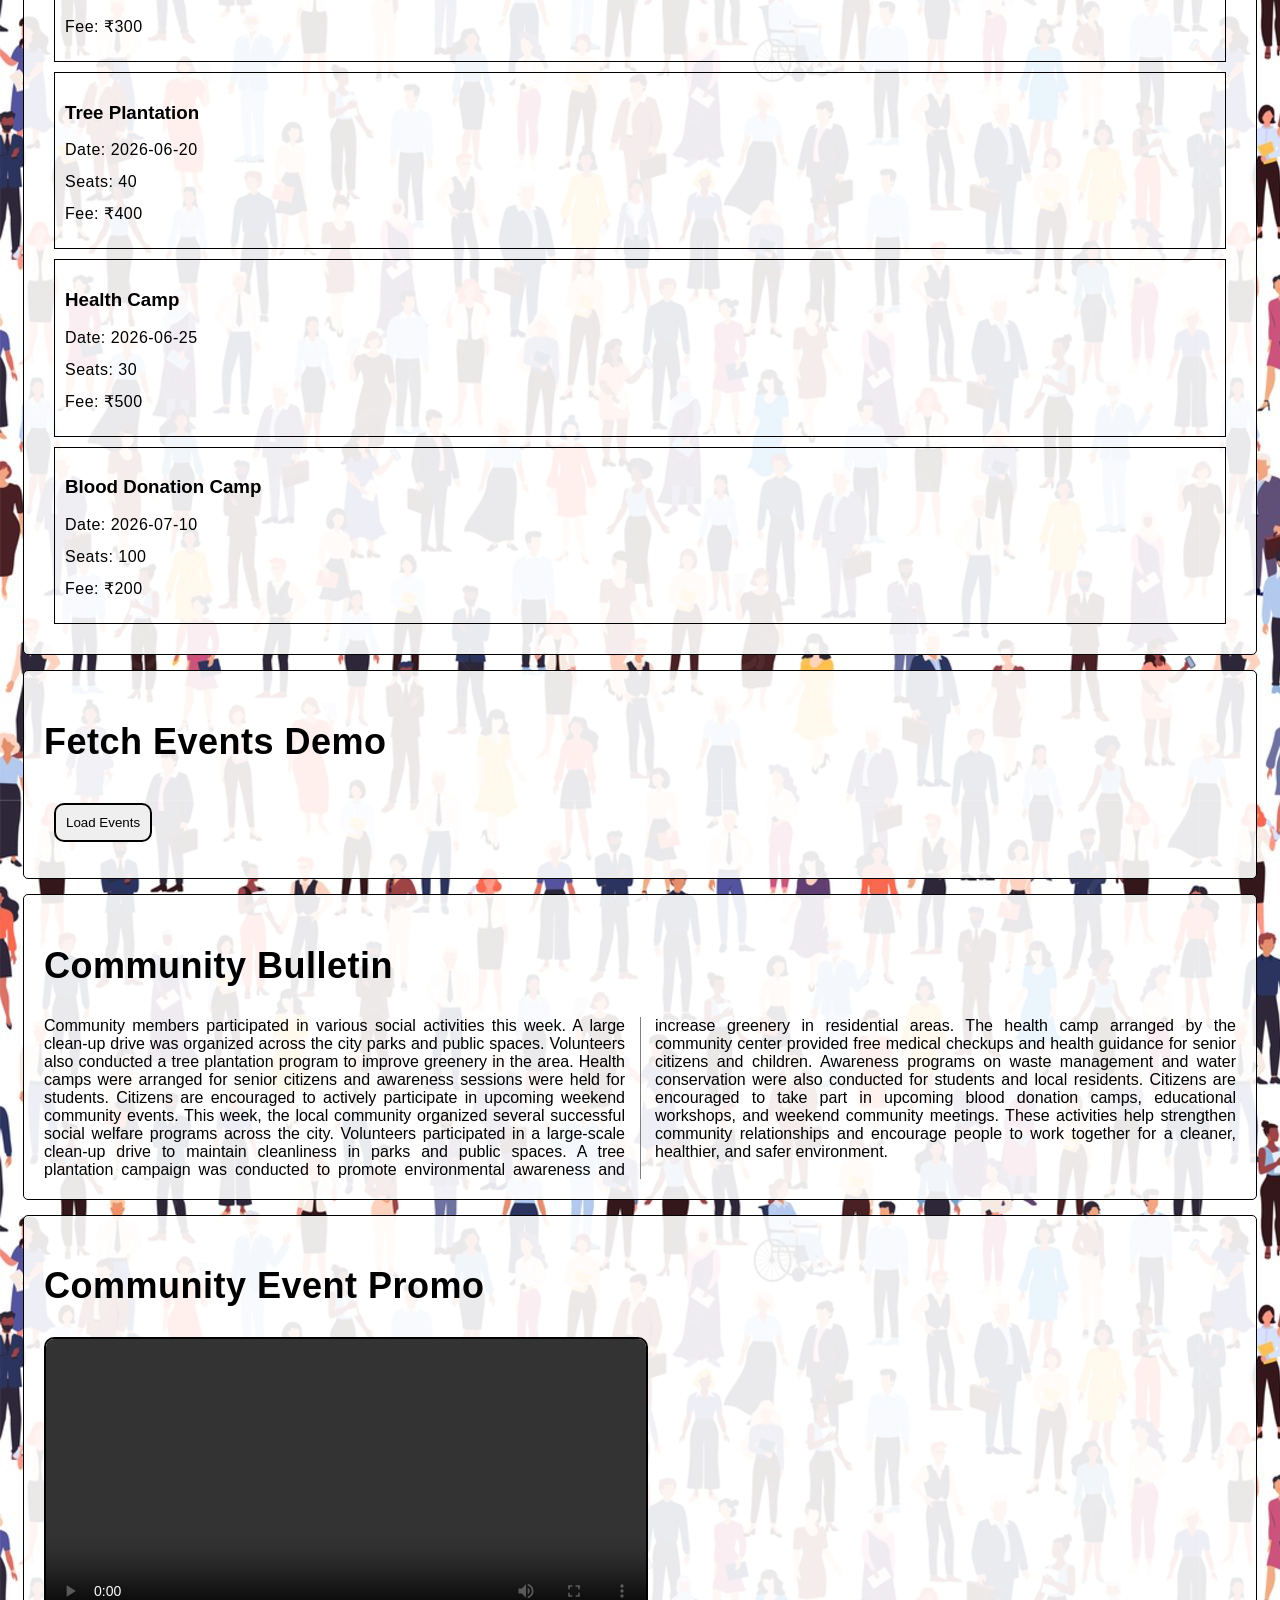
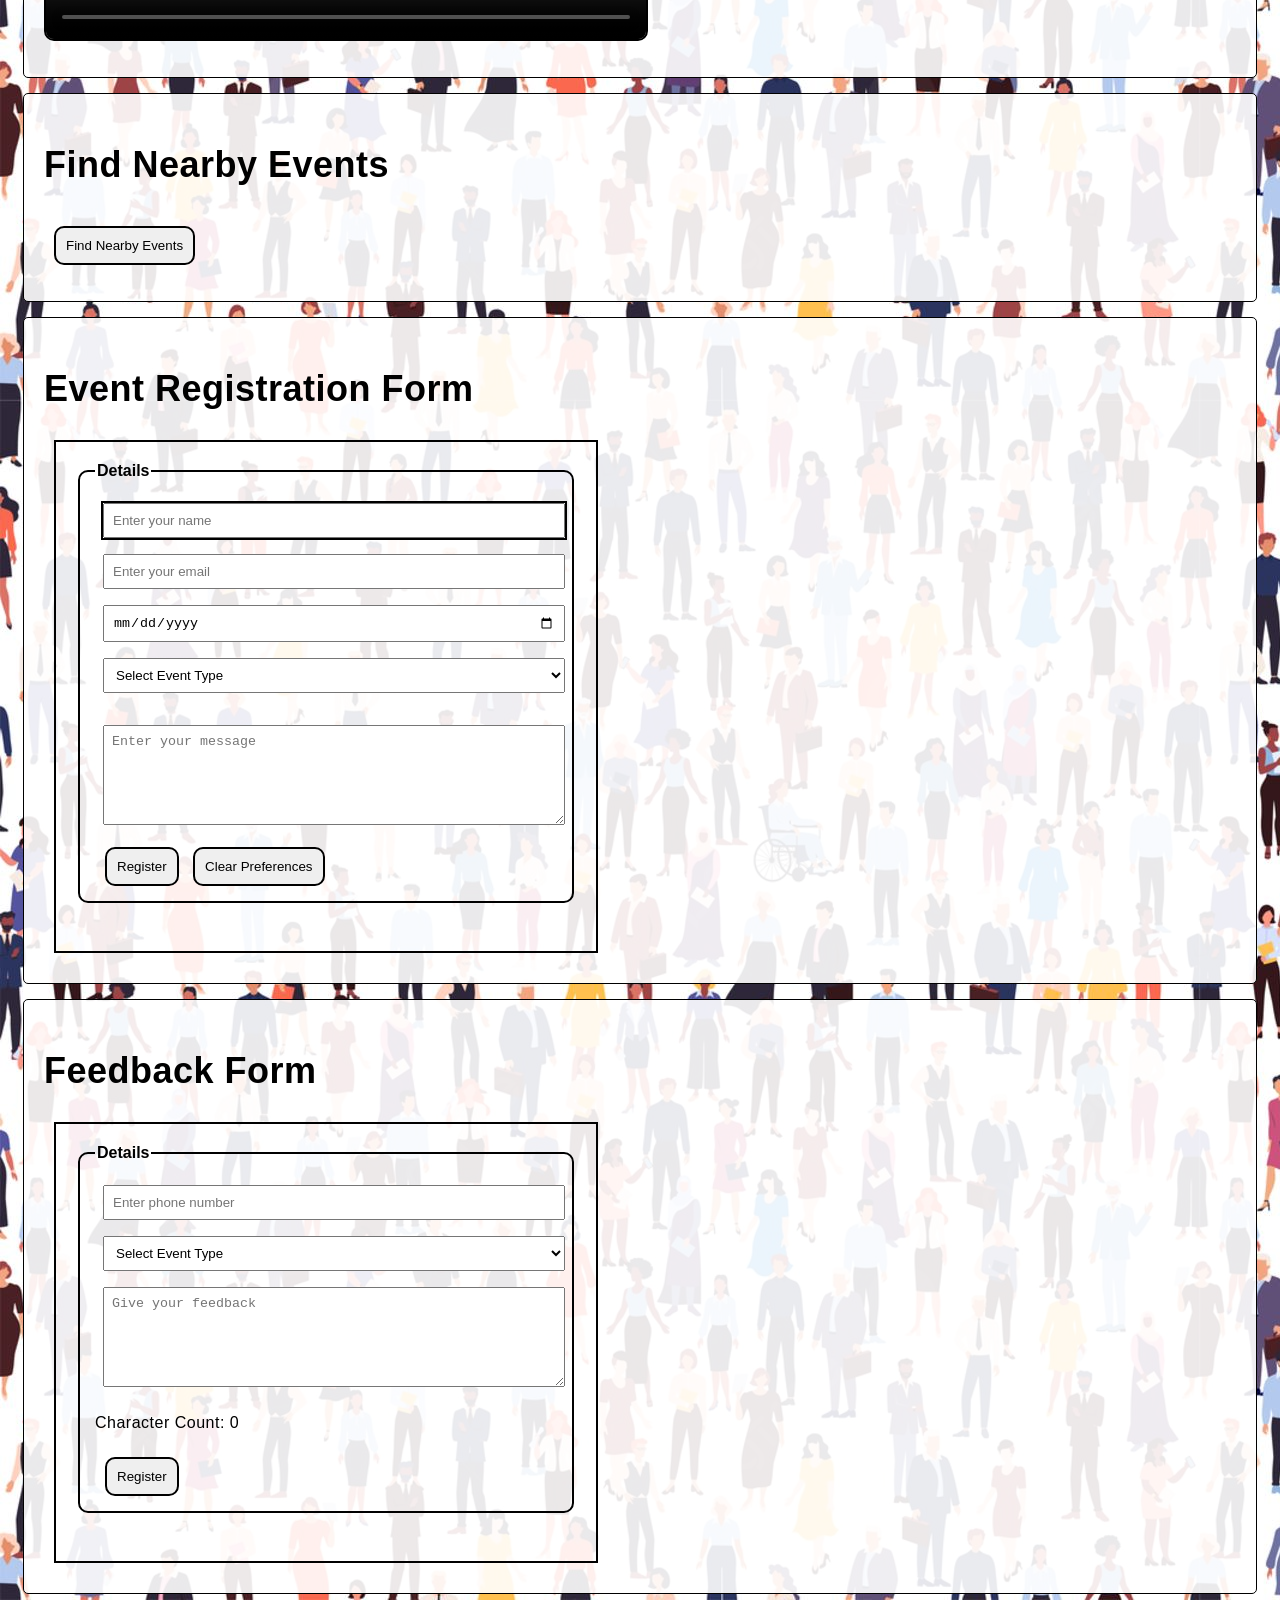
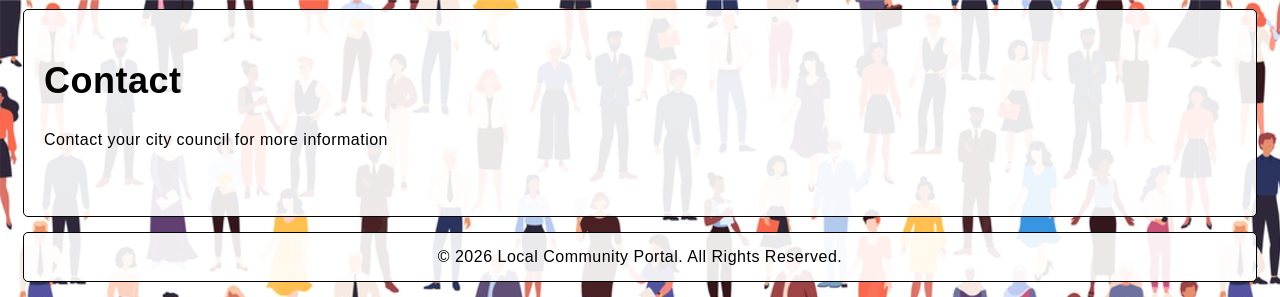
==== commit 2acd1896: "Completed jQuery event handling and animations for community portal" ====
--- a/Local-Community-Event-Portal/index.html
+++ b/Local-Community-Event-Portal/index.html
@@ -23,6 +23,7 @@
             z-index:-1;
         }
     </style>
+    <script src="https://code.jquery.com/jquery-3.7.1.min.js"></script>
     <script src="main.js"></script>
 </head>
 <body>
@@ -102,6 +103,8 @@
                     <option value="Environment">Environment</option>
                     <option value="Health">Health</option>
                 </select>
+            <button id="hideEventsBtn">Hide Events</button>
+            <button id="showEventsBtn">Show Events</button>
             <div id="eventContainer"></div>
         </section>
 
@@ -146,7 +149,7 @@
 
         <section id="register">
             <h1>Event Registration Form</h1>
-            <form id="registrationform" onsubmit="return showMessage(event)">
+            <form id="registrationform" onsubmit="showMessage(event);submitRegistration();">
                 <fieldset>
                     <legend>Details</legend>
                     <input type="text" id="name" placeholder="Enter your name" required autofocus>
@@ -160,7 +163,7 @@
                     </select>
                     <p id="eventInfo"></p>
                     <textarea id="message" placeholder="Enter your message"></textarea>   
-                    <button type="submit" onclick="showConfirmation()">Register</button>  
+                    <button type="submit" id="registerbtn" onclick="showConfirmation()">Register</button>  
                     <button type="clear" onclick="clearPreferences()">Clear Preferences</button>             
                 </fieldset>
                 <br>
